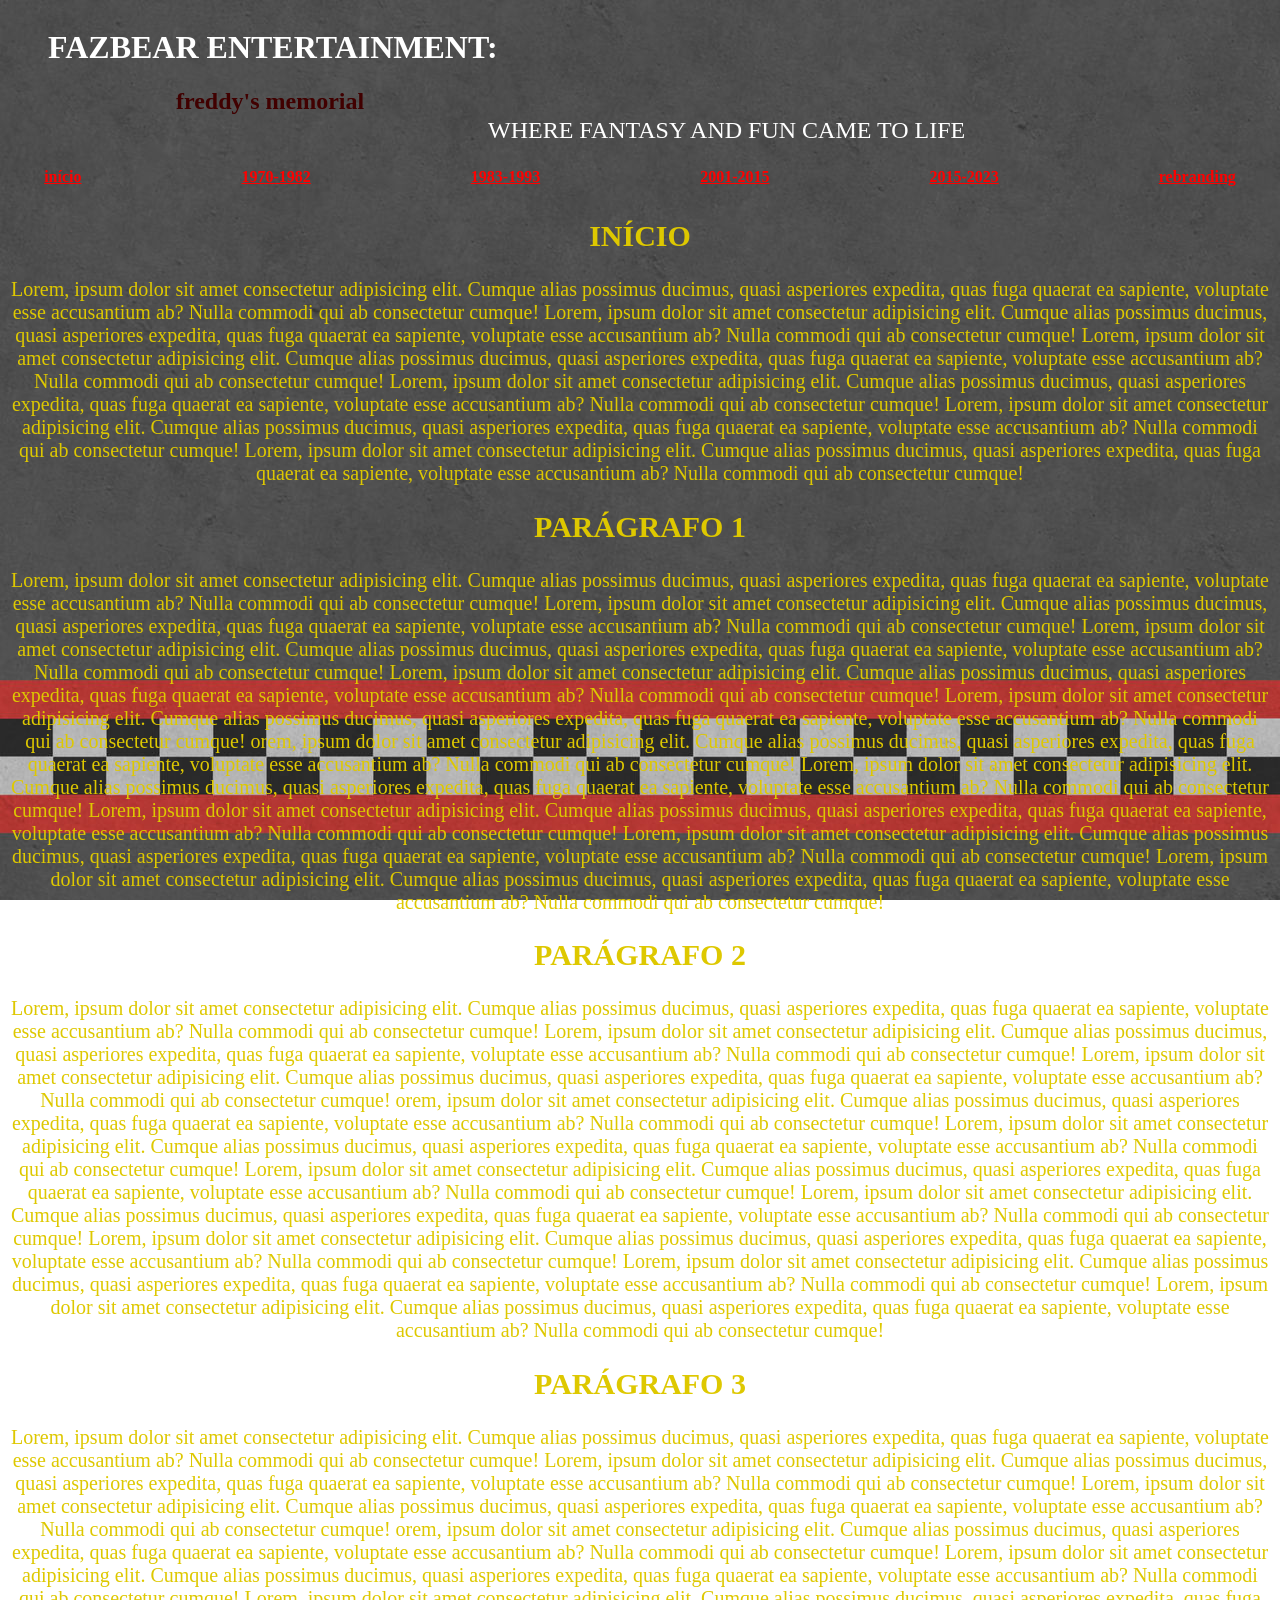
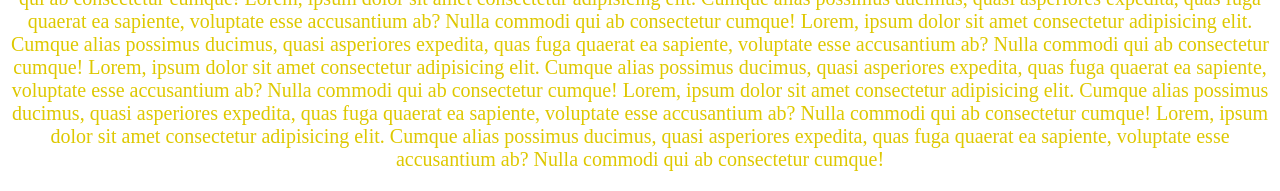
==== index.html @ 2adbbe24 "finalização do header" ====
<!DOCTYPE html>
<html lang="en">
<head>
    <link rel="stylesheet" href="./src/css/style.css">
    <meta charset="UTF-8">
    <meta name="viewport" content="width=device-width, initial-scale=1.0">
    <title>Document</title>
</head>
<body>
    <header>
        <div id="cabeça">
            <div class="texto-header">
                <div class="texto-inicial">
                    <h1 class="h1v1">FAZBEAR ENTERTAINMENT:</h1>
                    <h2 class="h1v1"> freddy's memorial</h2>
                </div>
                <div class="cabecalho">
                    <p class="prgf">WHERE FANTASY AND FUN CAME TO LIFE</p>
                </div>
            </div>
            <div id="logo">
                <img class="logo" src="./src/assets/logo.png"></img>
            </div>
            
        </div>
    <nav>
        <a class="start" href="./src/Pages/1970.html">início</a>
        <a class="um" href="./src/Pages/1970.html">1970-1982</a>
        <a class="dois" href="#parágrafo1">1983-1993</a>
        <a  class="tres" href="#parágrafo2">2001-2015</a>
        <a  class="quatro" href="#parágrafo3">2015-2023</a>
        <a  class="quatro" href="#parágrafo3">rebranding</a>
    </nav>
    </header>
    <main>
        <article id="inicio">  
         <h2>INÍCIO</h2>
            <p>Lorem, ipsum dolor sit amet consectetur adipisicing elit. Cumque alias possimus ducimus, quasi asperiores expedita, quas fuga quaerat ea sapiente, voluptate esse accusantium ab? Nulla commodi qui ab consectetur cumque!
            Lorem, ipsum dolor sit amet consectetur adipisicing elit. Cumque alias possimus ducimus, quasi asperiores expedita, quas fuga quaerat ea sapiente, voluptate esse accusantium ab? Nulla commodi qui ab consectetur cumque!
            Lorem, ipsum dolor sit amet consectetur adipisicing elit. Cumque alias possimus ducimus, quasi asperiores expedita, quas fuga quaerat ea sapiente, voluptate esse accusantium ab? Nulla commodi qui ab consectetur cumque!
            Lorem, ipsum dolor sit amet consectetur adipisicing elit. Cumque alias possimus ducimus, quasi asperiores expedita, quas fuga quaerat ea sapiente, voluptate esse accusantium ab? Nulla commodi qui ab consectetur cumque!
            Lorem, ipsum dolor sit amet consectetur adipisicing elit. Cumque alias possimus ducimus, quasi asperiores expedita, quas fuga quaerat ea sapiente, voluptate esse accusantium ab? Nulla commodi qui ab consectetur cumque!
            Lorem, ipsum dolor sit amet consectetur adipisicing elit. Cumque alias possimus ducimus, quasi asperiores expedita, quas fuga quaerat ea sapiente, voluptate esse accusantium ab? Nulla commodi qui ab consectetur cumque!</p>
        </article>
        <article id="parágrafo1">  
            <h2>PARÁGRAFO 1</h2>
            <p>Lorem, ipsum dolor sit amet consectetur adipisicing elit. Cumque alias possimus ducimus, quasi asperiores expedita, quas fuga quaerat ea sapiente, voluptate esse accusantium ab? Nulla commodi qui ab consectetur cumque!
            Lorem, ipsum dolor sit amet consectetur adipisicing elit. Cumque alias possimus ducimus, quasi asperiores expedita, quas fuga quaerat ea sapiente, voluptate esse accusantium ab? Nulla commodi qui ab consectetur cumque!
            Lorem, ipsum dolor sit amet consectetur adipisicing elit. Cumque alias possimus ducimus, quasi asperiores expedita, quas fuga quaerat ea sapiente, voluptate esse accusantium ab? Nulla commodi qui ab consectetur cumque!
            Lorem, ipsum dolor sit amet consectetur adipisicing elit. Cumque alias possimus ducimus, quasi asperiores expedita, quas fuga quaerat ea sapiente, voluptate esse accusantium ab? Nulla commodi qui ab consectetur cumque!
            Lorem, ipsum dolor sit amet consectetur adipisicing elit. Cumque alias possimus ducimus, quasi asperiores expedita, quas fuga quaerat ea sapiente, voluptate esse accusantium ab? Nulla commodi qui ab consectetur cumque!
            orem, ipsum dolor sit amet consectetur adipisicing elit. Cumque alias possimus ducimus, quasi asperiores expedita, quas fuga quaerat ea sapiente, voluptate esse accusantium ab? Nulla commodi qui ab consectetur cumque!
            Lorem, ipsum dolor sit amet consectetur adipisicing elit. Cumque alias possimus ducimus, quasi asperiores expedita, quas fuga quaerat ea sapiente, voluptate esse accusantium ab? Nulla commodi qui ab consectetur cumque!
            Lorem, ipsum dolor sit amet consectetur adipisicing elit. Cumque alias possimus ducimus, quasi asperiores expedita, quas fuga quaerat ea sapiente, voluptate esse accusantium ab? Nulla commodi qui ab consectetur cumque!
            Lorem, ipsum dolor sit amet consectetur adipisicing elit. Cumque alias possimus ducimus, quasi asperiores expedita, quas fuga quaerat ea sapiente, voluptate esse accusantium ab? Nulla commodi qui ab consectetur cumque!
            Lorem, ipsum dolor sit amet consectetur adipisicing elit. Cumque alias possimus ducimus, quasi asperiores expedita, quas fuga quaerat ea sapiente, voluptate esse accusantium ab? Nulla commodi qui ab consectetur cumque!</p>
         </article>
        <article id="parágrafo2">  
            <h2>PARÁGRAFO 2</h2>
            <p>Lorem, ipsum dolor sit amet consectetur adipisicing elit. Cumque alias possimus ducimus, quasi asperiores expedita, quas fuga quaerat ea sapiente, voluptate esse accusantium ab? Nulla commodi qui ab consectetur cumque!
            Lorem, ipsum dolor sit amet consectetur adipisicing elit. Cumque alias possimus ducimus, quasi asperiores expedita, quas fuga quaerat ea sapiente, voluptate esse accusantium ab? Nulla commodi qui ab consectetur cumque!
            Lorem, ipsum dolor sit amet consectetur adipisicing elit. Cumque alias possimus ducimus, quasi asperiores expedita, quas fuga quaerat ea sapiente, voluptate esse accusantium ab? Nulla commodi qui ab consectetur cumque!
            orem, ipsum dolor sit amet consectetur adipisicing elit. Cumque alias possimus ducimus, quasi asperiores expedita, quas fuga quaerat ea sapiente, voluptate esse accusantium ab? Nulla commodi qui ab consectetur cumque!
            Lorem, ipsum dolor sit amet consectetur adipisicing elit. Cumque alias possimus ducimus, quasi asperiores expedita, quas fuga quaerat ea sapiente, voluptate esse accusantium ab? Nulla commodi qui ab consectetur cumque!
            Lorem, ipsum dolor sit amet consectetur adipisicing elit. Cumque alias possimus ducimus, quasi asperiores expedita, quas fuga quaerat ea sapiente, voluptate esse accusantium ab? Nulla commodi qui ab consectetur cumque!
            Lorem, ipsum dolor sit amet consectetur adipisicing elit. Cumque alias possimus ducimus, quasi asperiores expedita, quas fuga quaerat ea sapiente, voluptate esse accusantium ab? Nulla commodi qui ab consectetur cumque!
            Lorem, ipsum dolor sit amet consectetur adipisicing elit. Cumque alias possimus ducimus, quasi asperiores expedita, quas fuga quaerat ea sapiente, voluptate esse accusantium ab? Nulla commodi qui ab consectetur cumque!
            Lorem, ipsum dolor sit amet consectetur adipisicing elit. Cumque alias possimus ducimus, quasi asperiores expedita, quas fuga quaerat ea sapiente, voluptate esse accusantium ab? Nulla commodi qui ab consectetur cumque!
            Lorem, ipsum dolor sit amet consectetur adipisicing elit. Cumque alias possimus ducimus, quasi asperiores expedita, quas fuga quaerat ea sapiente, voluptate esse accusantium ab? Nulla commodi qui ab consectetur cumque!</p>
        </article>
        <article id="parágrafo3">  
            <h2>PARÁGRAFO 3</h2>
            <p>Lorem, ipsum dolor sit amet consectetur adipisicing elit. Cumque alias possimus ducimus, quasi asperiores expedita, quas fuga quaerat ea sapiente, voluptate esse accusantium ab? Nulla commodi qui ab consectetur cumque!
            Lorem, ipsum dolor sit amet consectetur adipisicing elit. Cumque alias possimus ducimus, quasi asperiores expedita, quas fuga quaerat ea sapiente, voluptate esse accusantium ab? Nulla commodi qui ab consectetur cumque!
            Lorem, ipsum dolor sit amet consectetur adipisicing elit. Cumque alias possimus ducimus, quasi asperiores expedita, quas fuga quaerat ea sapiente, voluptate esse accusantium ab? Nulla commodi qui ab consectetur cumque!
            orem, ipsum dolor sit amet consectetur adipisicing elit. Cumque alias possimus ducimus, quasi asperiores expedita, quas fuga quaerat ea sapiente, voluptate esse accusantium ab? Nulla commodi qui ab consectetur cumque!
            Lorem, ipsum dolor sit amet consectetur adipisicing elit. Cumque alias possimus ducimus, quasi asperiores expedita, quas fuga quaerat ea sapiente, voluptate esse accusantium ab? Nulla commodi qui ab consectetur cumque!
            Lorem, ipsum dolor sit amet consectetur adipisicing elit. Cumque alias possimus ducimus, quasi asperiores expedita, quas fuga quaerat ea sapiente, voluptate esse accusantium ab? Nulla commodi qui ab consectetur cumque!
            Lorem, ipsum dolor sit amet consectetur adipisicing elit. Cumque alias possimus ducimus, quasi asperiores expedita, quas fuga quaerat ea sapiente, voluptate esse accusantium ab? Nulla commodi qui ab consectetur cumque!
            Lorem, ipsum dolor sit amet consectetur adipisicing elit. Cumque alias possimus ducimus, quasi asperiores expedita, quas fuga quaerat ea sapiente, voluptate esse accusantium ab? Nulla commodi qui ab consectetur cumque!
            Lorem, ipsum dolor sit amet consectetur adipisicing elit. Cumque alias possimus ducimus, quasi asperiores expedita, quas fuga quaerat ea sapiente, voluptate esse accusantium ab? Nulla commodi qui ab consectetur cumque!
            Lorem, ipsum dolor sit amet consectetur adipisicing elit. Cumque alias possimus ducimus, quasi asperiores expedita, quas fuga quaerat ea sapiente, voluptate esse accusantium ab? Nulla commodi qui ab consectetur cumque!</p>
        </article>
    </main>
</body>
</html>
---- src/css/style.css ----
.prgf{
    color: white;
    font-size: 1.5em;
}
.cabecalho{
    margin-left: 30em;
    min-width: max-content;
}
header{
    background-image: url(../assets/walltexture.png);
    background-size: cover;
    border-radius: 15px;
    position: sticky;
    top: 0;
    padding-bottom: 10px;
    max-block-size: 11em;

}
h1.h1v1{
    color: white;
    display: flex;
    flex-direction: row;
    margin-left: 1.25em;
}
h2.h1v1{
    color: rgb(65, 0, 0);
    margin-left: 7em;
    
    font-size: 1.5em;
}
.texto-inicial{
    max-height: 4em;
}
nav{
    gap: 10em;
    align-items: center;
    display: flex;
    justify-content: center;
    border-radius: 15px;

}
main{
    text-align: center;
    font-size: 1.25em;
    color: rgb(222, 200, 0);

}
a{
    color: red;
   transition: 1s;
   font-weight: bold;
}
a:hover{
    transform: scale(1.5);
    color: rgb(68, 68, 0);
    font-weight: bold;
}
body{
background-image: url("../assets/partytexture.jpg");
 background-attachment: fixed;
}
head{
    font-family: Arial;
}
#cabeça{
    display: flex;
    flex-direction: row;
    gap: 22em;
}
#logo{
    max-block-size: 10em;
}
.logo{
    max-block-size: 12em;
}
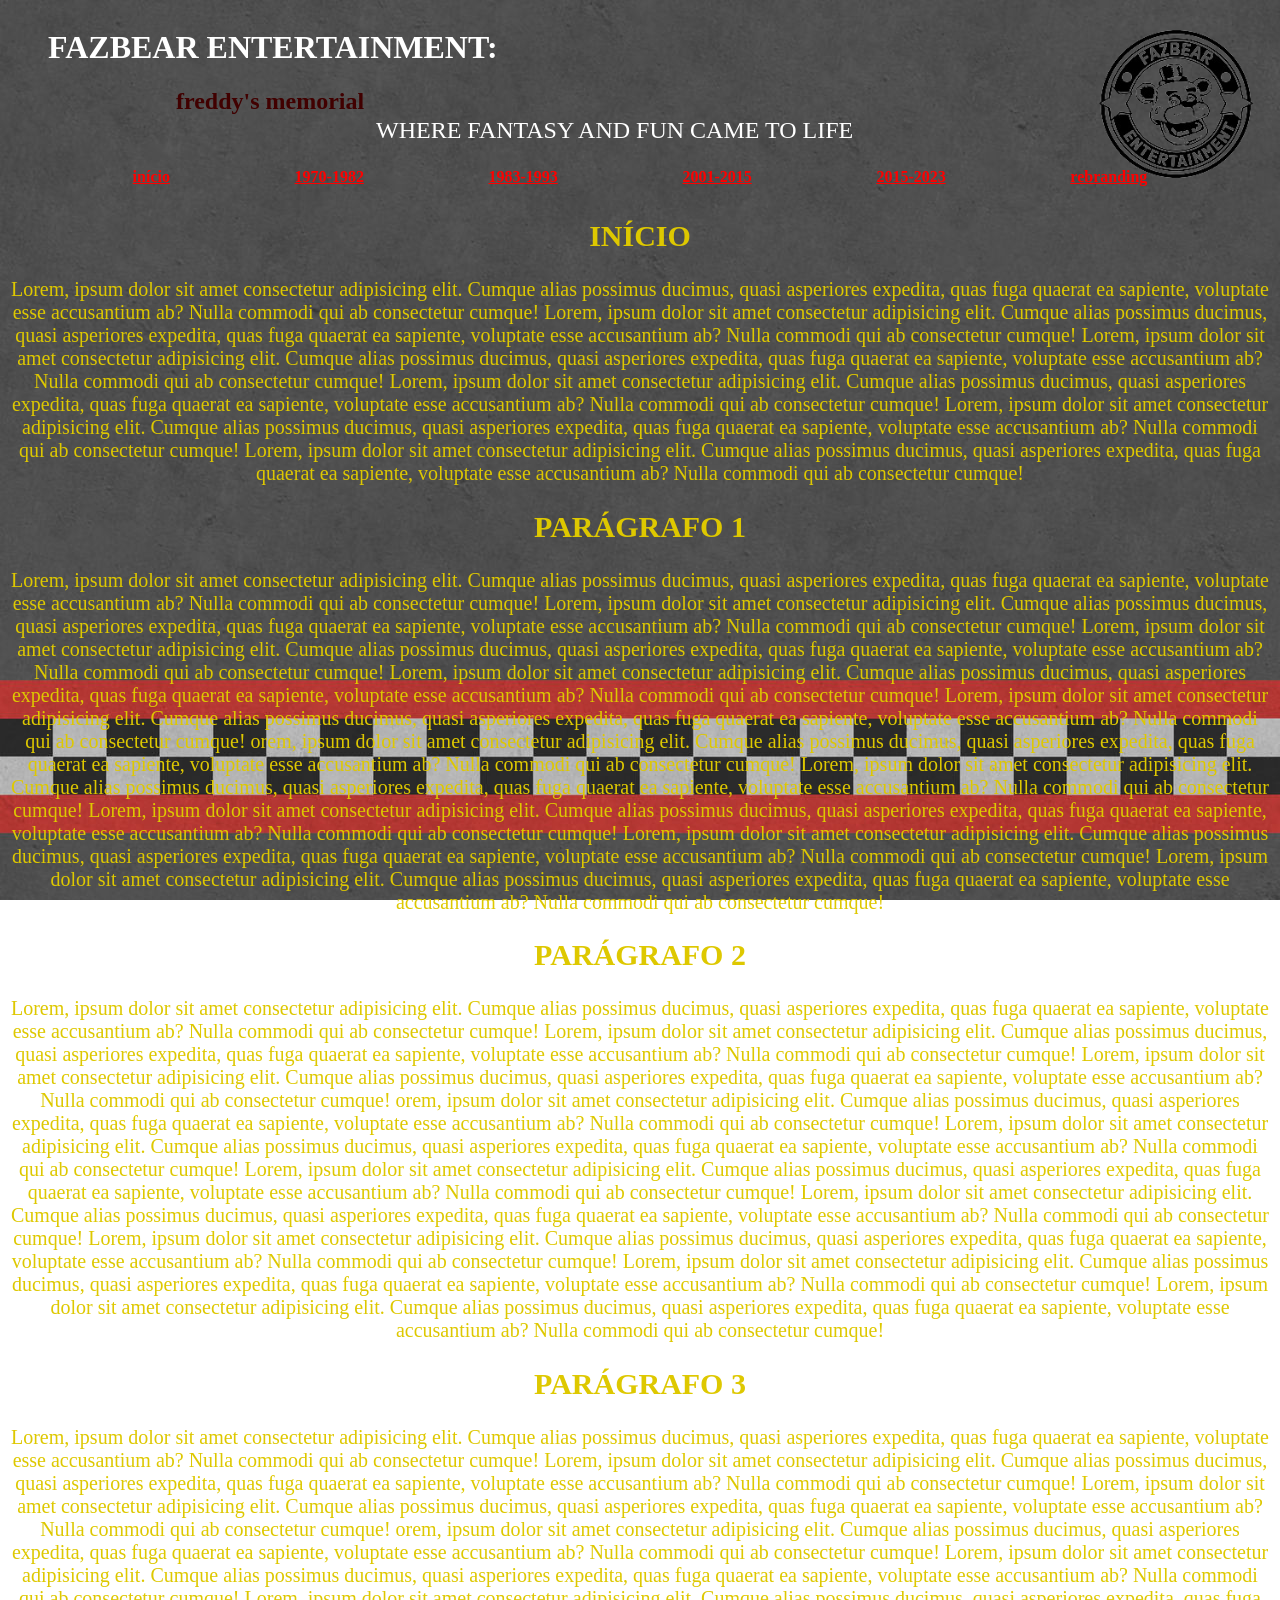
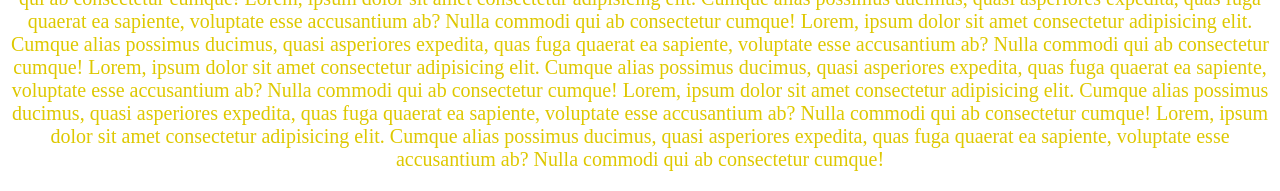
==== commit 44e90e8a: "correção de problemas com tamanho" ====
--- a/index.html
+++ b/index.html
@@ -21,17 +21,17 @@
             <div id="logo">
                 <img class="logo" src="./src/assets/logo.png"></img>
             </div>
-            
         </div>
-    <nav>
-        <a class="start" href="./src/Pages/1970.html">início</a>
-        <a class="um" href="./src/Pages/1970.html">1970-1982</a>
-        <a class="dois" href="#parágrafo1">1983-1993</a>
-        <a  class="tres" href="#parágrafo2">2001-2015</a>
-        <a  class="quatro" href="#parágrafo3">2015-2023</a>
-        <a  class="quatro" href="#parágrafo3">rebranding</a>
-    </nav>
+            <nav>
+            <a class="start" href="./src/Pages/1970.html">início</a>
+            <a class="um" href="./src/Pages/1970.html">1970-1982</a>
+            <a class="dois" href="#parágrafo1">1983-1993</a>
+            <a  class="tres" href="#parágrafo2">2001-2015</a>
+            <a  class="quatro" href="#parágrafo3">2015-2023</a>
+            <a  class="quatro" href="#parágrafo3">rebranding</a>
+        </nav>
     </header>
+
     <main>
         <article id="inicio">  
          <h2>INÍCIO</h2>
@@ -81,6 +81,9 @@
             Lorem, ipsum dolor sit amet consectetur adipisicing elit. Cumque alias possimus ducimus, quasi asperiores expedita, quas fuga quaerat ea sapiente, voluptate esse accusantium ab? Nulla commodi qui ab consectetur cumque!
             Lorem, ipsum dolor sit amet consectetur adipisicing elit. Cumque alias possimus ducimus, quasi asperiores expedita, quas fuga quaerat ea sapiente, voluptate esse accusantium ab? Nulla commodi qui ab consectetur cumque!</p>
         </article>
+        <footer>
+
+        </footer>
     </main>
 </body>
 </html>
--- a/src/css/style.css
+++ b/src/css/style.css
@@ -4,7 +4,7 @@
     font-size: 1.5em;
 }
 .cabecalho{
-    margin-left: 30em;
+    margin-left: 23em;
     min-width: max-content;
 }
 header{
@@ -15,30 +15,28 @@
     top: 0;
     padding-bottom: 10px;
     max-block-size: 11em;
-
+    display: flex;
+    flex-direction: column;
 }
 h1.h1v1{
     color: white;
     display: flex;
-    flex-direction: row;
     margin-left: 1.25em;
 }
 h2.h1v1{
     color: rgb(65, 0, 0);
     margin-left: 7em;
-    
     font-size: 1.5em;
 }
 .texto-inicial{
     max-height: 4em;
 }
 nav{
-    gap: 10em;
+
     align-items: center;
+    justify-content: space-evenly;
+    border-radius: 15px;
     display: flex;
-    justify-content: center;
-    border-radius: 15px;
-
 }
 main{
     text-align: center;
@@ -57,16 +55,13 @@
     font-weight: bold;
 }
 body{
-background-image: url("../assets/partytexture.jpg");
- background-attachment: fixed;
-}
-head{
-    font-family: Arial;
+    background-image: url("../assets/partytexture.jpg");
+    background-attachment: fixed;
 }
 #cabeça{
     display: flex;
     flex-direction: row;
-    gap: 22em;
+    justify-content: space-between;
 }
 #logo{
     max-block-size: 10em;
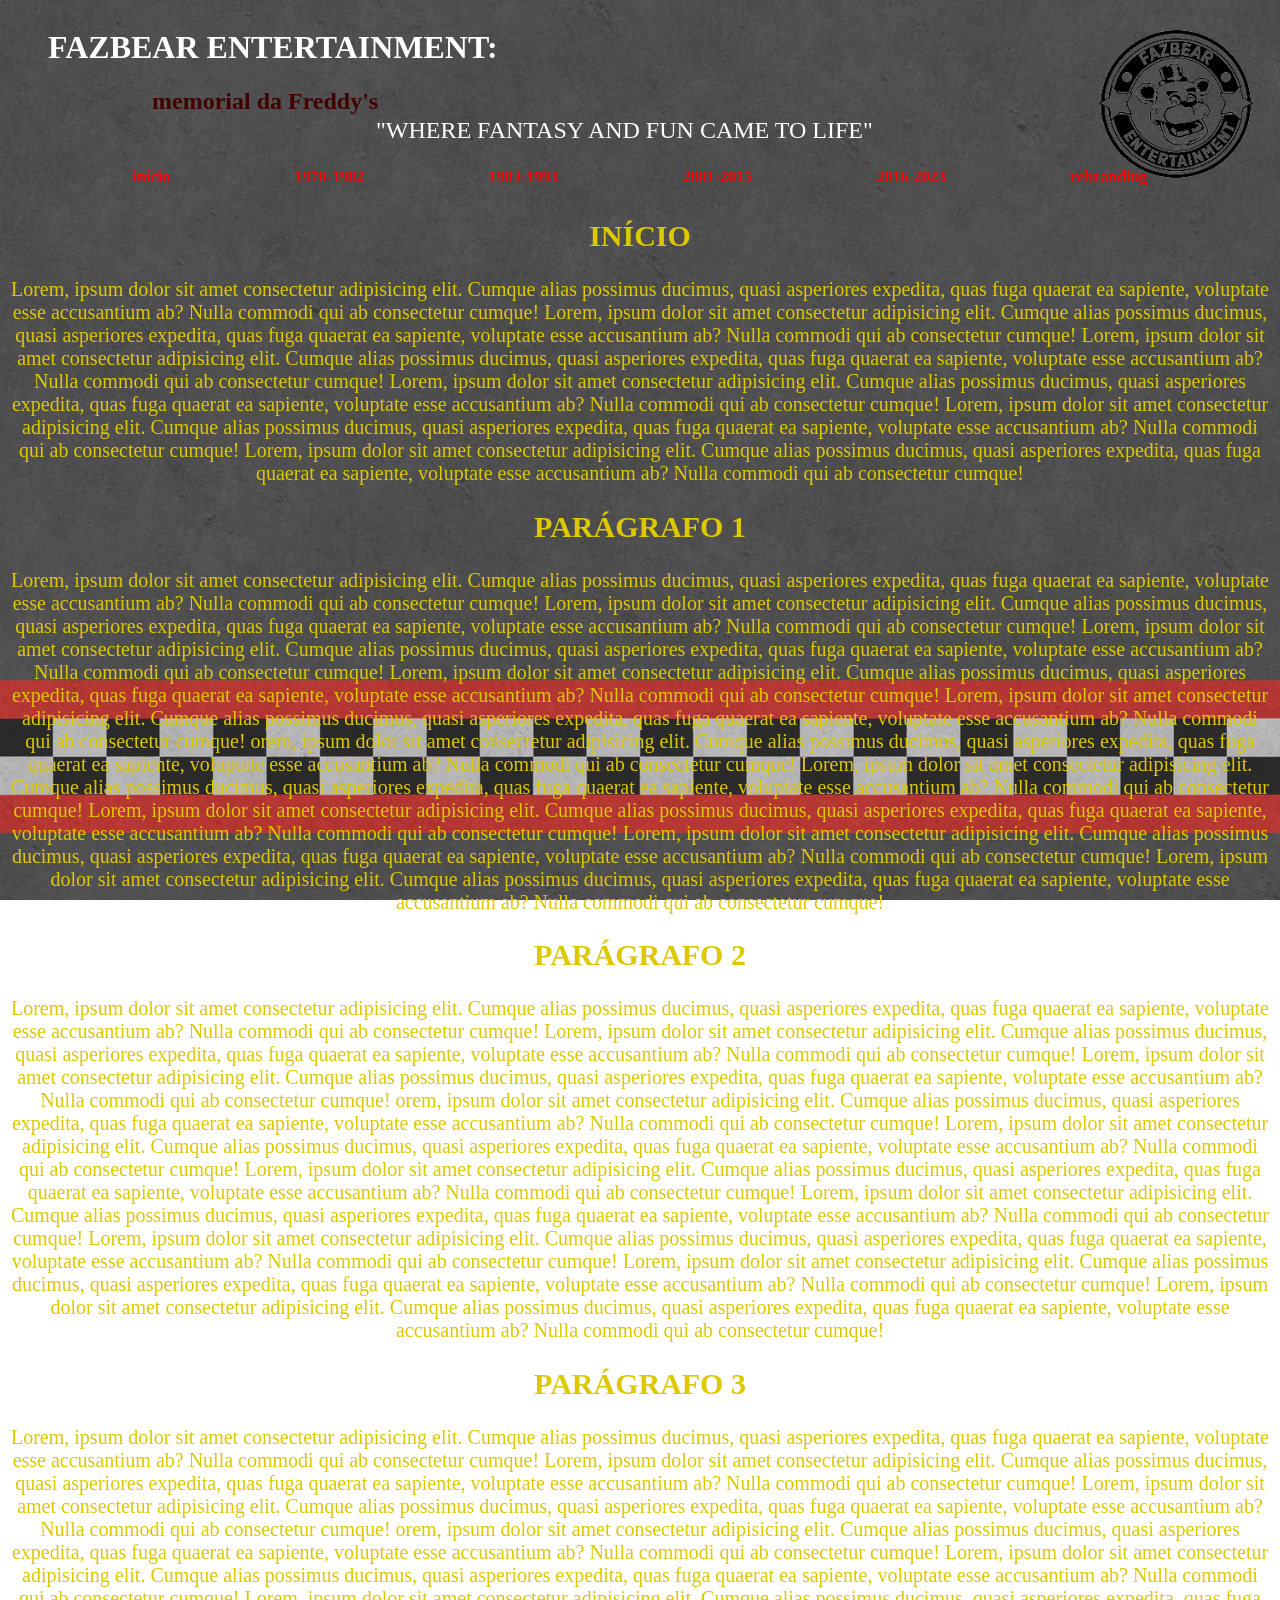
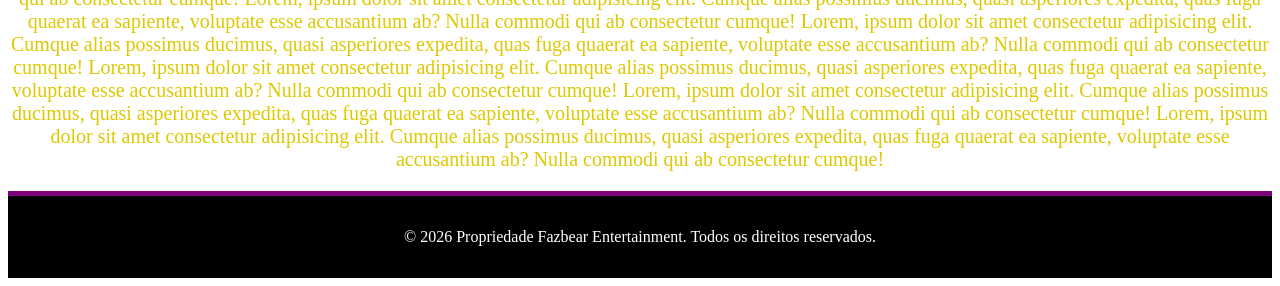
==== commit f3f8ce3d: "css" ====
--- a/index.html
+++ b/index.html
@@ -4,7 +4,7 @@
     <link rel="stylesheet" href="./src/css/style.css">
     <meta charset="UTF-8">
     <meta name="viewport" content="width=device-width, initial-scale=1.0">
-    <title>Document</title>
+    <title>Memorial Fazbear</title>
 </head>
 <body>
     <header>
@@ -12,10 +12,10 @@
             <div class="texto-header">
                 <div class="texto-inicial">
                     <h1 class="h1v1">FAZBEAR ENTERTAINMENT:</h1>
-                    <h2 class="h1v1"> freddy's memorial</h2>
+                    <h2 class="h1v1"> memorial da Freddy's</h2>
                 </div>
                 <div class="cabecalho">
-                    <p class="prgf">WHERE FANTASY AND FUN CAME TO LIFE</p>
+                    <p class="prgf">"WHERE FANTASY AND FUN CAME TO LIFE"</p>
                 </div>
             </div>
             <div id="logo">
@@ -27,7 +27,7 @@
             <a class="um" href="./src/Pages/1970.html">1970-1982</a>
             <a class="dois" href="#parágrafo1">1983-1993</a>
             <a  class="tres" href="#parágrafo2">2001-2015</a>
-            <a  class="quatro" href="#parágrafo3">2015-2023</a>
+            <a  class="quatro" href="#parágrafo3">2016-2023</a>
             <a  class="quatro" href="#parágrafo3">rebranding</a>
         </nav>
     </header>
@@ -81,9 +81,9 @@
             Lorem, ipsum dolor sit amet consectetur adipisicing elit. Cumque alias possimus ducimus, quasi asperiores expedita, quas fuga quaerat ea sapiente, voluptate esse accusantium ab? Nulla commodi qui ab consectetur cumque!
             Lorem, ipsum dolor sit amet consectetur adipisicing elit. Cumque alias possimus ducimus, quasi asperiores expedita, quas fuga quaerat ea sapiente, voluptate esse accusantium ab? Nulla commodi qui ab consectetur cumque!</p>
         </article>
-        <footer>
-
-        </footer>
     </main>
+    <footer>
+        <p> &copy; 2026 Propriedade Fazbear Entertainment. Todos os direitos reservados.</p>
+    </footer>
 </body>
 </html>
--- a/src/css/style.css
+++ b/src/css/style.css
@@ -25,8 +25,9 @@
 }
 h2.h1v1{
     color: rgb(65, 0, 0);
-    margin-left: 7em;
+    margin-left: 6em;
     font-size: 1.5em;
+
 }
 .texto-inicial{
     max-height: 4em;
@@ -69,6 +70,18 @@
 .logo{
     max-block-size: 12em;
 }
+footer{
+    text-align: center;
+    padding-bottom: 1em;
+    padding-top: 1em;
+    color: white;
+    background-color: black;
+    border-top: 5px;
+    border-style: solid;
+    border-color: purple;
+    border-bottom: 0px;
+    border-right: 0px;
+    border-left: 0px;
+}
 
 
-
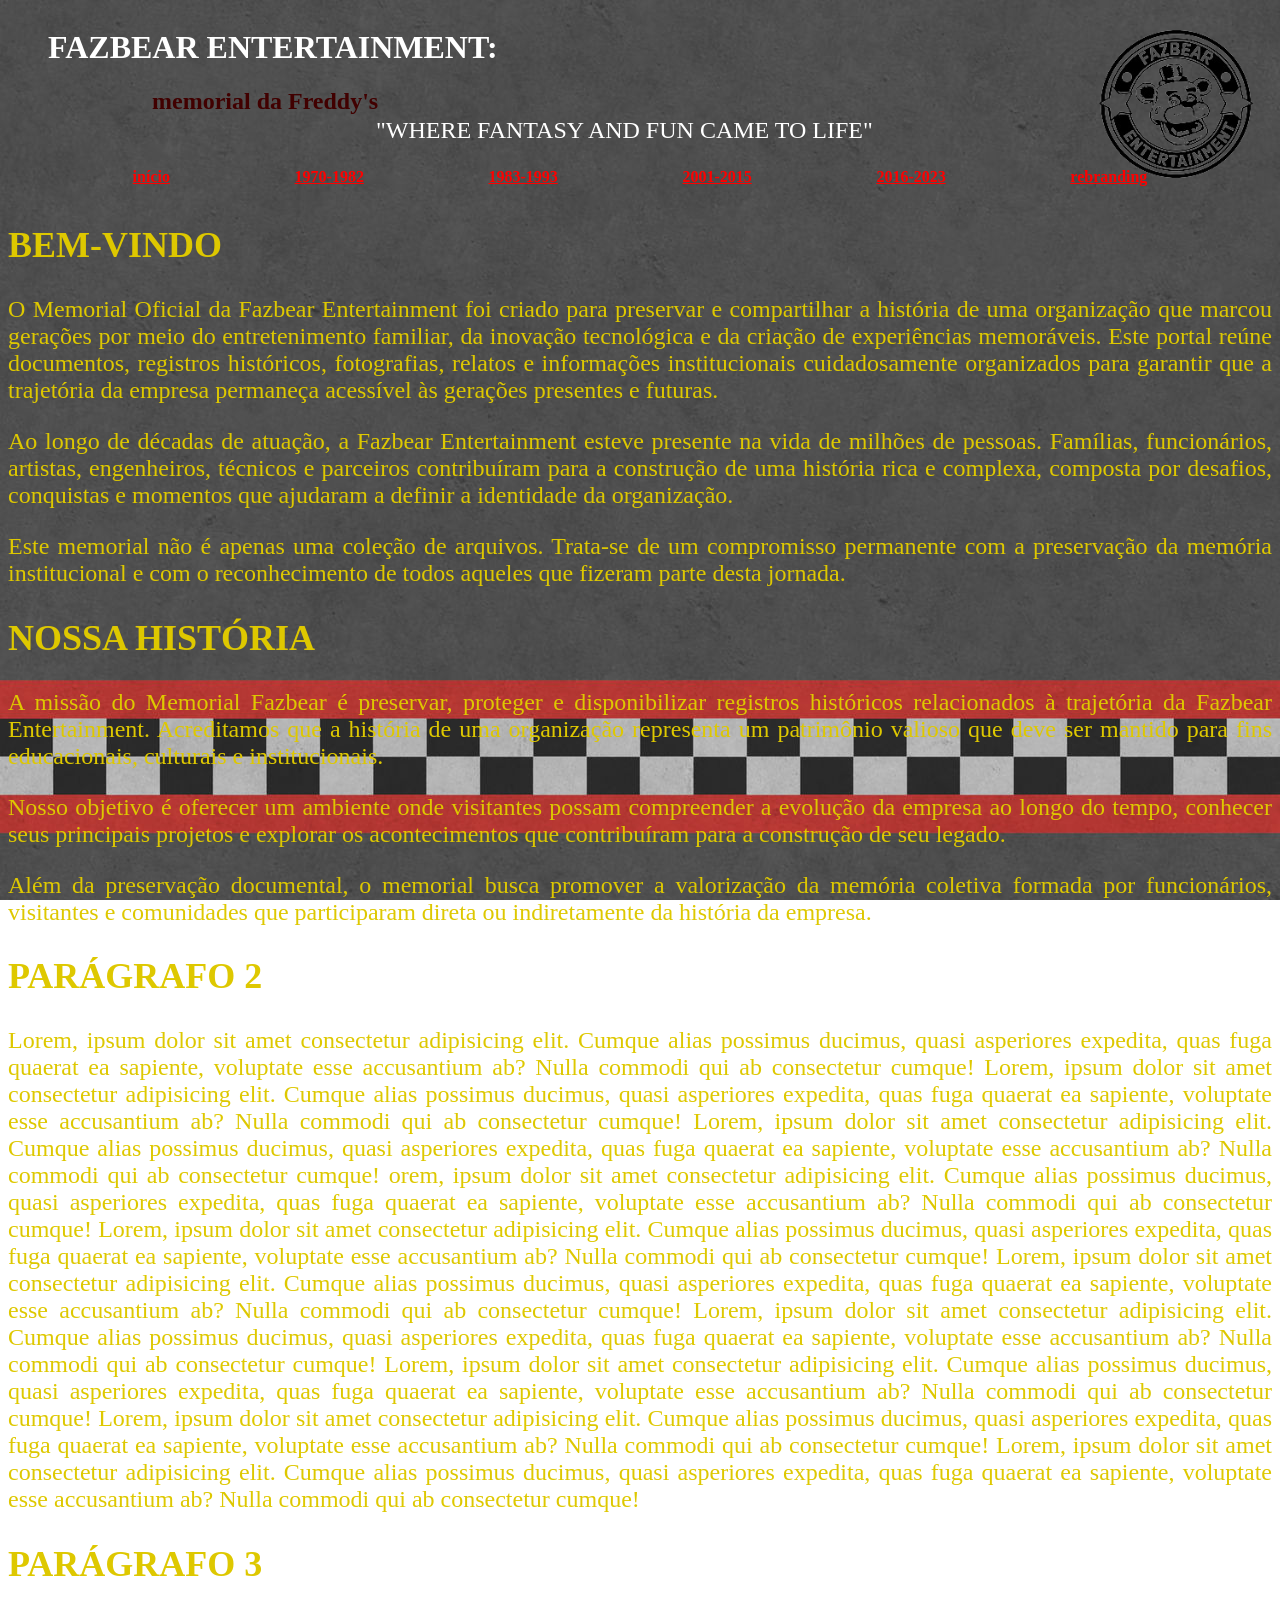
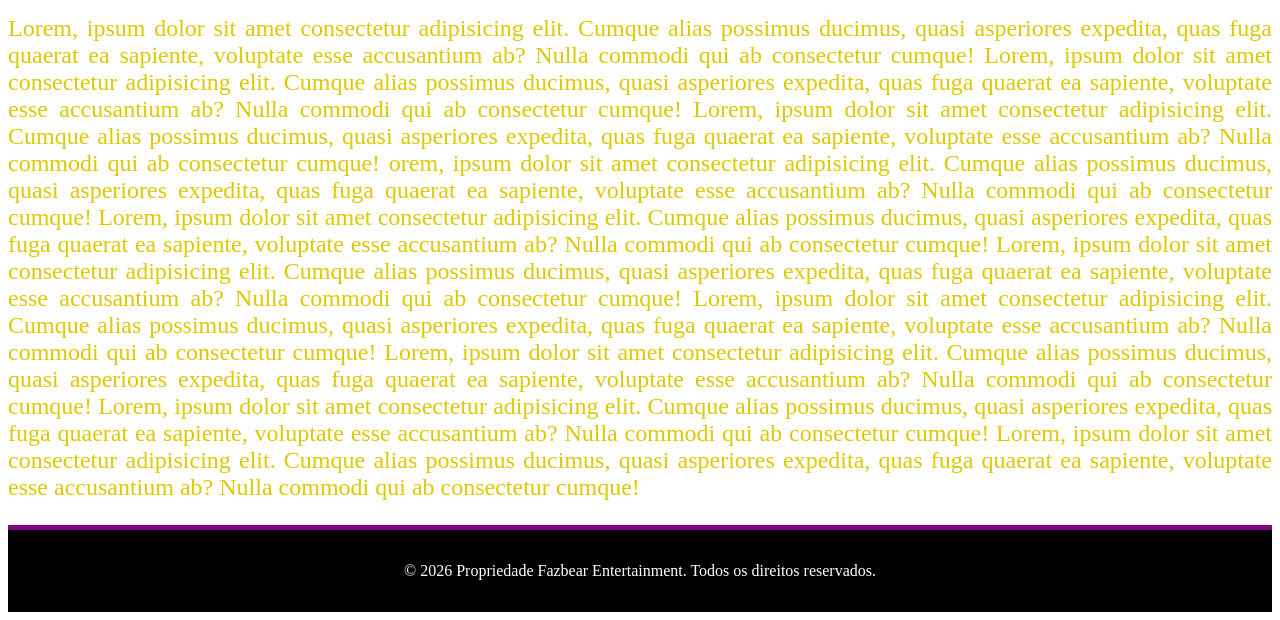
==== commit 8a298bf9: "começo das novas paginas" ====
--- a/index.html
+++ b/index.html
@@ -4,6 +4,7 @@
     <link rel="stylesheet" href="./src/css/style.css">
     <meta charset="UTF-8">
     <meta name="viewport" content="width=device-width, initial-scale=1.0">
+    <link rel="icon" href="./src/assets/logo.png">
     <title>Memorial Fazbear</title>
 </head>
 <body>
@@ -23,7 +24,7 @@
             </div>
         </div>
             <nav>
-            <a class="start" href="./src/Pages/1970.html">início</a>
+            <a class="start" href="./index.html">início</a>
             <a class="um" href="./src/Pages/1970.html">1970-1982</a>
             <a class="dois" href="#parágrafo1">1983-1993</a>
             <a  class="tres" href="#parágrafo2">2001-2015</a>
@@ -34,26 +35,18 @@
 
     <main>
         <article id="inicio">  
-         <h2>INÍCIO</h2>
-            <p>Lorem, ipsum dolor sit amet consectetur adipisicing elit. Cumque alias possimus ducimus, quasi asperiores expedita, quas fuga quaerat ea sapiente, voluptate esse accusantium ab? Nulla commodi qui ab consectetur cumque!
-            Lorem, ipsum dolor sit amet consectetur adipisicing elit. Cumque alias possimus ducimus, quasi asperiores expedita, quas fuga quaerat ea sapiente, voluptate esse accusantium ab? Nulla commodi qui ab consectetur cumque!
-            Lorem, ipsum dolor sit amet consectetur adipisicing elit. Cumque alias possimus ducimus, quasi asperiores expedita, quas fuga quaerat ea sapiente, voluptate esse accusantium ab? Nulla commodi qui ab consectetur cumque!
-            Lorem, ipsum dolor sit amet consectetur adipisicing elit. Cumque alias possimus ducimus, quasi asperiores expedita, quas fuga quaerat ea sapiente, voluptate esse accusantium ab? Nulla commodi qui ab consectetur cumque!
-            Lorem, ipsum dolor sit amet consectetur adipisicing elit. Cumque alias possimus ducimus, quasi asperiores expedita, quas fuga quaerat ea sapiente, voluptate esse accusantium ab? Nulla commodi qui ab consectetur cumque!
-            Lorem, ipsum dolor sit amet consectetur adipisicing elit. Cumque alias possimus ducimus, quasi asperiores expedita, quas fuga quaerat ea sapiente, voluptate esse accusantium ab? Nulla commodi qui ab consectetur cumque!</p>
+         <h2>BEM-VINDO</h2>
+            <p>O Memorial Oficial da Fazbear Entertainment foi criado para preservar e compartilhar a história de uma organização que marcou gerações por meio do entretenimento familiar, da inovação tecnológica e da criação de experiências memoráveis. Este portal reúne documentos, registros históricos, fotografias, relatos e informações institucionais cuidadosamente organizados para garantir que a trajetória da empresa permaneça acessível às gerações presentes e futuras.</p>
+
+            <p>Ao longo de décadas de atuação, a Fazbear Entertainment esteve presente na vida de milhões de pessoas. Famílias, funcionários, artistas, engenheiros, técnicos e parceiros contribuíram para a construção de uma história rica e complexa, composta por desafios, conquistas e momentos que ajudaram a definir a identidade da organização.</p>
+
+            <p>Este memorial não é apenas uma coleção de arquivos. Trata-se de um compromisso permanente com a preservação da memória institucional e com o reconhecimento de todos aqueles que fizeram parte desta jornada.</p>
         </article>
-        <article id="parágrafo1">  
-            <h2>PARÁGRAFO 1</h2>
-            <p>Lorem, ipsum dolor sit amet consectetur adipisicing elit. Cumque alias possimus ducimus, quasi asperiores expedita, quas fuga quaerat ea sapiente, voluptate esse accusantium ab? Nulla commodi qui ab consectetur cumque!
-            Lorem, ipsum dolor sit amet consectetur adipisicing elit. Cumque alias possimus ducimus, quasi asperiores expedita, quas fuga quaerat ea sapiente, voluptate esse accusantium ab? Nulla commodi qui ab consectetur cumque!
-            Lorem, ipsum dolor sit amet consectetur adipisicing elit. Cumque alias possimus ducimus, quasi asperiores expedita, quas fuga quaerat ea sapiente, voluptate esse accusantium ab? Nulla commodi qui ab consectetur cumque!
-            Lorem, ipsum dolor sit amet consectetur adipisicing elit. Cumque alias possimus ducimus, quasi asperiores expedita, quas fuga quaerat ea sapiente, voluptate esse accusantium ab? Nulla commodi qui ab consectetur cumque!
-            Lorem, ipsum dolor sit amet consectetur adipisicing elit. Cumque alias possimus ducimus, quasi asperiores expedita, quas fuga quaerat ea sapiente, voluptate esse accusantium ab? Nulla commodi qui ab consectetur cumque!
-            orem, ipsum dolor sit amet consectetur adipisicing elit. Cumque alias possimus ducimus, quasi asperiores expedita, quas fuga quaerat ea sapiente, voluptate esse accusantium ab? Nulla commodi qui ab consectetur cumque!
-            Lorem, ipsum dolor sit amet consectetur adipisicing elit. Cumque alias possimus ducimus, quasi asperiores expedita, quas fuga quaerat ea sapiente, voluptate esse accusantium ab? Nulla commodi qui ab consectetur cumque!
-            Lorem, ipsum dolor sit amet consectetur adipisicing elit. Cumque alias possimus ducimus, quasi asperiores expedita, quas fuga quaerat ea sapiente, voluptate esse accusantium ab? Nulla commodi qui ab consectetur cumque!
-            Lorem, ipsum dolor sit amet consectetur adipisicing elit. Cumque alias possimus ducimus, quasi asperiores expedita, quas fuga quaerat ea sapiente, voluptate esse accusantium ab? Nulla commodi qui ab consectetur cumque!
-            Lorem, ipsum dolor sit amet consectetur adipisicing elit. Cumque alias possimus ducimus, quasi asperiores expedita, quas fuga quaerat ea sapiente, voluptate esse accusantium ab? Nulla commodi qui ab consectetur cumque!</p>
+        <article id="paragrafo1">
+            <h2>NOSSA HISTÓRIA</h2>
+            <p>A missão do Memorial Fazbear é preservar, proteger e disponibilizar registros históricos relacionados à trajetória da Fazbear Entertainment. Acreditamos que a história de uma organização representa um patrimônio valioso que deve ser mantido para fins educacionais, culturais e institucionais.</p>
+            <p>Nosso objetivo é oferecer um ambiente onde visitantes possam compreender a evolução da empresa ao longo do tempo, conhecer seus principais projetos e explorar os acontecimentos que contribuíram para a construção de seu legado.</p>
+            <p>Além da preservação documental, o memorial busca promover a valorização da memória coletiva formada por funcionários, visitantes e comunidades que participaram direta ou indiretamente da história da empresa.</p>
          </article>
         <article id="parágrafo2">  
             <h2>PARÁGRAFO 2</h2>
--- a/src/css/style.css
+++ b/src/css/style.css
@@ -40,10 +40,9 @@
     display: flex;
 }
 main{
-    text-align: center;
-    font-size: 1.25em;
+    text-align: justify;
+    font-size: 1.50em;
     color: rgb(222, 200, 0);
-
 }
 a{
     color: red;
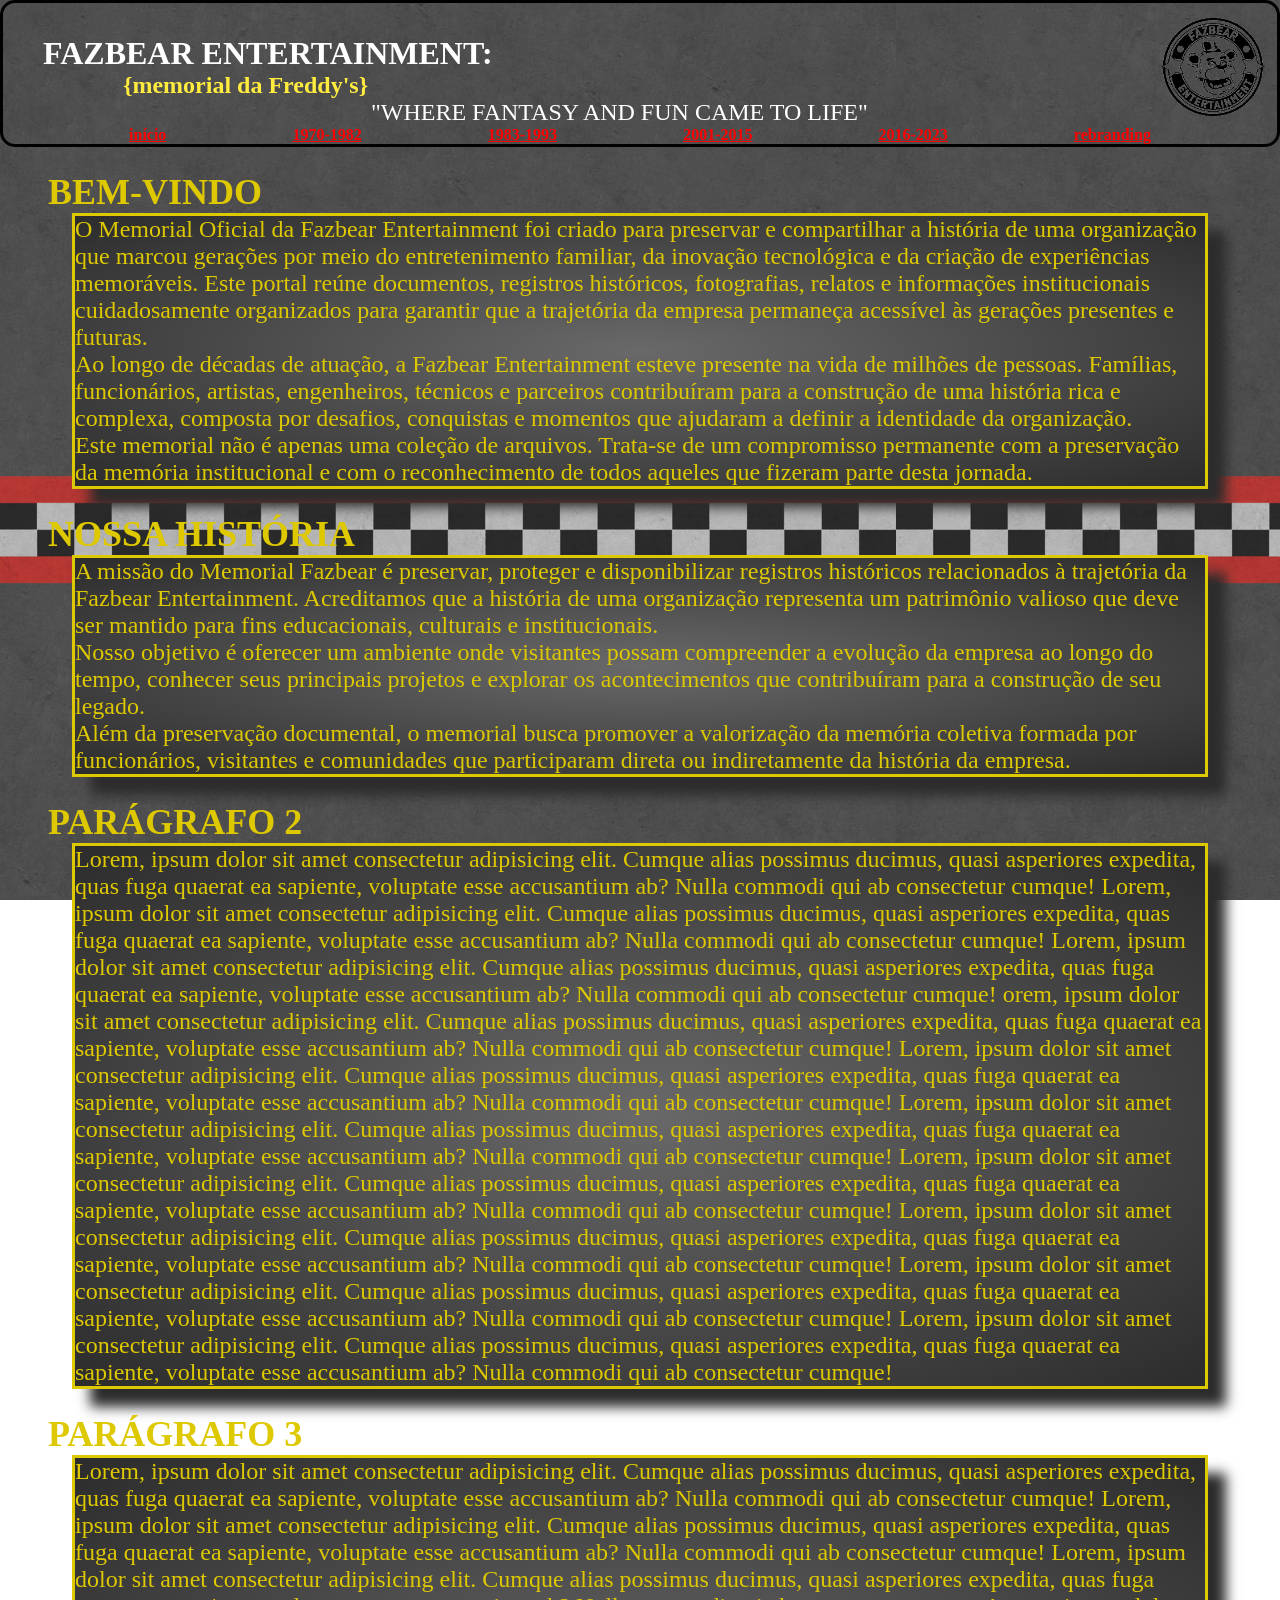
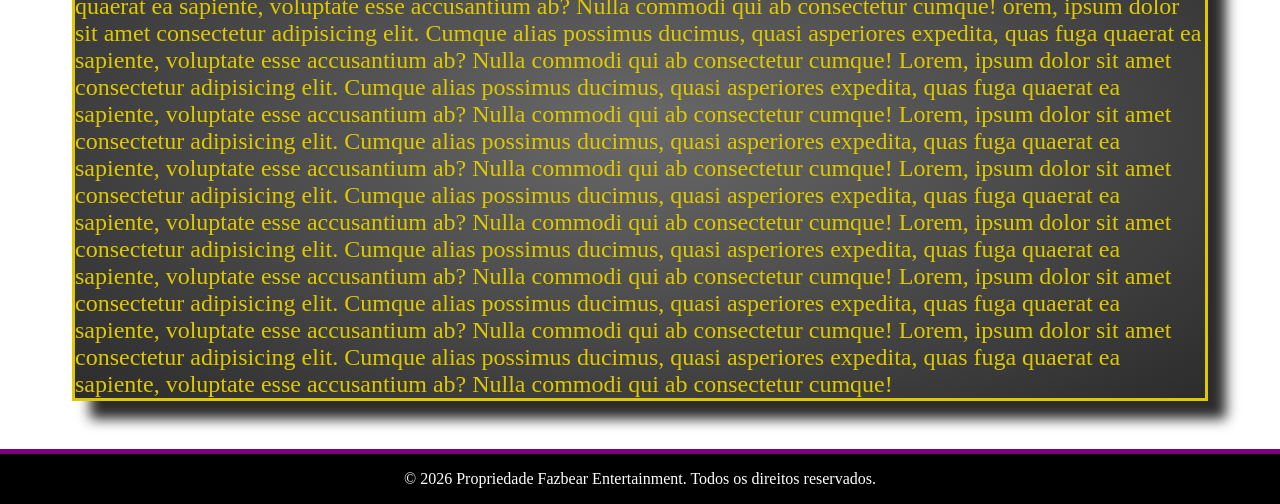
==== commit 08618f88: "css quase pronto" ====
--- a/index.html
+++ b/index.html
@@ -13,7 +13,7 @@
             <div class="texto-header">
                 <div class="texto-inicial">
                     <h1 class="h1v1">FAZBEAR ENTERTAINMENT:</h1>
-                    <h2 class="h1v1"> memorial da Freddy's</h2>
+                    <h2 class="h1v1">{memorial da Freddy's}</h2>
                 </div>
                 <div class="cabecalho">
                     <p class="prgf">"WHERE FANTASY AND FUN CAME TO LIFE"</p>
@@ -23,7 +23,7 @@
                 <img class="logo" src="./src/assets/logo.png"></img>
             </div>
         </div>
-            <nav>
+        <nav>
             <a class="start" href="./index.html">início</a>
             <a class="um" href="./src/Pages/1970.html">1970-1982</a>
             <a class="dois" href="#parágrafo1">1983-1993</a>
@@ -34,46 +34,54 @@
     </header>
 
     <main>
-        <article id="inicio">  
-         <h2>BEM-VINDO</h2>
-            <p>O Memorial Oficial da Fazbear Entertainment foi criado para preservar e compartilhar a história de uma organização que marcou gerações por meio do entretenimento familiar, da inovação tecnológica e da criação de experiências memoráveis. Este portal reúne documentos, registros históricos, fotografias, relatos e informações institucionais cuidadosamente organizados para garantir que a trajetória da empresa permaneça acessível às gerações presentes e futuras.</p>
+        <div id="espaco">
+            <h2>BEM-VINDO</h2>
+            <article id="paragrafo1">  
+                <p>O Memorial Oficial da Fazbear Entertainment foi criado para preservar e compartilhar a história de uma organização que marcou gerações por meio do entretenimento familiar, da inovação tecnológica e da criação de experiências memoráveis. Este portal reúne documentos, registros históricos, fotografias, relatos e informações institucionais cuidadosamente organizados para garantir que a trajetória da empresa permaneça acessível às gerações presentes e futuras.</p>
 
-            <p>Ao longo de décadas de atuação, a Fazbear Entertainment esteve presente na vida de milhões de pessoas. Famílias, funcionários, artistas, engenheiros, técnicos e parceiros contribuíram para a construção de uma história rica e complexa, composta por desafios, conquistas e momentos que ajudaram a definir a identidade da organização.</p>
+                <p>Ao longo de décadas de atuação, a Fazbear Entertainment esteve presente na vida de milhões de pessoas. Famílias, funcionários, artistas, engenheiros, técnicos e parceiros contribuíram para a construção de uma história rica e complexa, composta por desafios, conquistas e momentos que ajudaram a definir a identidade da organização.</p>
 
-            <p>Este memorial não é apenas uma coleção de arquivos. Trata-se de um compromisso permanente com a preservação da memória institucional e com o reconhecimento de todos aqueles que fizeram parte desta jornada.</p>
-        </article>
-        <article id="paragrafo1">
+                <p>Este memorial não é apenas uma coleção de arquivos. Trata-se de um compromisso permanente com a preservação da memória institucional e com o reconhecimento de todos aqueles que fizeram parte desta jornada.</p>
+            </article>
+        </div>
+        <div id="espaco">
             <h2>NOSSA HISTÓRIA</h2>
-            <p>A missão do Memorial Fazbear é preservar, proteger e disponibilizar registros históricos relacionados à trajetória da Fazbear Entertainment. Acreditamos que a história de uma organização representa um patrimônio valioso que deve ser mantido para fins educacionais, culturais e institucionais.</p>
-            <p>Nosso objetivo é oferecer um ambiente onde visitantes possam compreender a evolução da empresa ao longo do tempo, conhecer seus principais projetos e explorar os acontecimentos que contribuíram para a construção de seu legado.</p>
-            <p>Além da preservação documental, o memorial busca promover a valorização da memória coletiva formada por funcionários, visitantes e comunidades que participaram direta ou indiretamente da história da empresa.</p>
-         </article>
-        <article id="parágrafo2">  
-            <h2>PARÁGRAFO 2</h2>
-            <p>Lorem, ipsum dolor sit amet consectetur adipisicing elit. Cumque alias possimus ducimus, quasi asperiores expedita, quas fuga quaerat ea sapiente, voluptate esse accusantium ab? Nulla commodi qui ab consectetur cumque!
-            Lorem, ipsum dolor sit amet consectetur adipisicing elit. Cumque alias possimus ducimus, quasi asperiores expedita, quas fuga quaerat ea sapiente, voluptate esse accusantium ab? Nulla commodi qui ab consectetur cumque!
-            Lorem, ipsum dolor sit amet consectetur adipisicing elit. Cumque alias possimus ducimus, quasi asperiores expedita, quas fuga quaerat ea sapiente, voluptate esse accusantium ab? Nulla commodi qui ab consectetur cumque!
-            orem, ipsum dolor sit amet consectetur adipisicing elit. Cumque alias possimus ducimus, quasi asperiores expedita, quas fuga quaerat ea sapiente, voluptate esse accusantium ab? Nulla commodi qui ab consectetur cumque!
-            Lorem, ipsum dolor sit amet consectetur adipisicing elit. Cumque alias possimus ducimus, quasi asperiores expedita, quas fuga quaerat ea sapiente, voluptate esse accusantium ab? Nulla commodi qui ab consectetur cumque!
-            Lorem, ipsum dolor sit amet consectetur adipisicing elit. Cumque alias possimus ducimus, quasi asperiores expedita, quas fuga quaerat ea sapiente, voluptate esse accusantium ab? Nulla commodi qui ab consectetur cumque!
-            Lorem, ipsum dolor sit amet consectetur adipisicing elit. Cumque alias possimus ducimus, quasi asperiores expedita, quas fuga quaerat ea sapiente, voluptate esse accusantium ab? Nulla commodi qui ab consectetur cumque!
-            Lorem, ipsum dolor sit amet consectetur adipisicing elit. Cumque alias possimus ducimus, quasi asperiores expedita, quas fuga quaerat ea sapiente, voluptate esse accusantium ab? Nulla commodi qui ab consectetur cumque!
-            Lorem, ipsum dolor sit amet consectetur adipisicing elit. Cumque alias possimus ducimus, quasi asperiores expedita, quas fuga quaerat ea sapiente, voluptate esse accusantium ab? Nulla commodi qui ab consectetur cumque!
-            Lorem, ipsum dolor sit amet consectetur adipisicing elit. Cumque alias possimus ducimus, quasi asperiores expedita, quas fuga quaerat ea sapiente, voluptate esse accusantium ab? Nulla commodi qui ab consectetur cumque!</p>
-        </article>
-        <article id="parágrafo3">  
-            <h2>PARÁGRAFO 3</h2>
-            <p>Lorem, ipsum dolor sit amet consectetur adipisicing elit. Cumque alias possimus ducimus, quasi asperiores expedita, quas fuga quaerat ea sapiente, voluptate esse accusantium ab? Nulla commodi qui ab consectetur cumque!
-            Lorem, ipsum dolor sit amet consectetur adipisicing elit. Cumque alias possimus ducimus, quasi asperiores expedita, quas fuga quaerat ea sapiente, voluptate esse accusantium ab? Nulla commodi qui ab consectetur cumque!
-            Lorem, ipsum dolor sit amet consectetur adipisicing elit. Cumque alias possimus ducimus, quasi asperiores expedita, quas fuga quaerat ea sapiente, voluptate esse accusantium ab? Nulla commodi qui ab consectetur cumque!
-            orem, ipsum dolor sit amet consectetur adipisicing elit. Cumque alias possimus ducimus, quasi asperiores expedita, quas fuga quaerat ea sapiente, voluptate esse accusantium ab? Nulla commodi qui ab consectetur cumque!
-            Lorem, ipsum dolor sit amet consectetur adipisicing elit. Cumque alias possimus ducimus, quasi asperiores expedita, quas fuga quaerat ea sapiente, voluptate esse accusantium ab? Nulla commodi qui ab consectetur cumque!
-            Lorem, ipsum dolor sit amet consectetur adipisicing elit. Cumque alias possimus ducimus, quasi asperiores expedita, quas fuga quaerat ea sapiente, voluptate esse accusantium ab? Nulla commodi qui ab consectetur cumque!
-            Lorem, ipsum dolor sit amet consectetur adipisicing elit. Cumque alias possimus ducimus, quasi asperiores expedita, quas fuga quaerat ea sapiente, voluptate esse accusantium ab? Nulla commodi qui ab consectetur cumque!
-            Lorem, ipsum dolor sit amet consectetur adipisicing elit. Cumque alias possimus ducimus, quasi asperiores expedita, quas fuga quaerat ea sapiente, voluptate esse accusantium ab? Nulla commodi qui ab consectetur cumque!
-            Lorem, ipsum dolor sit amet consectetur adipisicing elit. Cumque alias possimus ducimus, quasi asperiores expedita, quas fuga quaerat ea sapiente, voluptate esse accusantium ab? Nulla commodi qui ab consectetur cumque!
-            Lorem, ipsum dolor sit amet consectetur adipisicing elit. Cumque alias possimus ducimus, quasi asperiores expedita, quas fuga quaerat ea sapiente, voluptate esse accusantium ab? Nulla commodi qui ab consectetur cumque!</p>
-        </article>
+            <article id="paragrafo1">
+                <p>A missão do Memorial Fazbear é preservar, proteger e disponibilizar registros históricos relacionados à trajetória da Fazbear Entertainment. Acreditamos que a história de uma organização representa um patrimônio valioso que deve ser mantido para fins educacionais, culturais e institucionais.</p>
+                <p>Nosso objetivo é oferecer um ambiente onde visitantes possam compreender a evolução da empresa ao longo do tempo, conhecer seus principais projetos e explorar os acontecimentos que contribuíram para a construção de seu legado.</p>
+                <p>Além da preservação documental, o memorial busca promover a valorização da memória coletiva formada por funcionários, visitantes e comunidades que participaram direta ou indiretamente da história da empresa.</p>
+            </article>
+        </div>
+        <div id="espaco">
+        <h2>PARÁGRAFO 2</h2>
+            <article id="paragrafo1">  
+                <p>Lorem, ipsum dolor sit amet consectetur adipisicing elit. Cumque alias possimus ducimus, quasi asperiores expedita, quas fuga quaerat ea sapiente, voluptate esse accusantium ab? Nulla commodi qui ab consectetur cumque!
+                Lorem, ipsum dolor sit amet consectetur adipisicing elit. Cumque alias possimus ducimus, quasi asperiores expedita, quas fuga quaerat ea sapiente, voluptate esse accusantium ab? Nulla commodi qui ab consectetur cumque!
+                Lorem, ipsum dolor sit amet consectetur adipisicing elit. Cumque alias possimus ducimus, quasi asperiores expedita, quas fuga quaerat ea sapiente, voluptate esse accusantium ab? Nulla commodi qui ab consectetur cumque!
+                orem, ipsum dolor sit amet consectetur adipisicing elit. Cumque alias possimus ducimus, quasi asperiores expedita, quas fuga quaerat ea sapiente, voluptate esse accusantium ab? Nulla commodi qui ab consectetur cumque!
+                Lorem, ipsum dolor sit amet consectetur adipisicing elit. Cumque alias possimus ducimus, quasi asperiores expedita, quas fuga quaerat ea sapiente, voluptate esse accusantium ab? Nulla commodi qui ab consectetur cumque!
+                Lorem, ipsum dolor sit amet consectetur adipisicing elit. Cumque alias possimus ducimus, quasi asperiores expedita, quas fuga quaerat ea sapiente, voluptate esse accusantium ab? Nulla commodi qui ab consectetur cumque!
+                Lorem, ipsum dolor sit amet consectetur adipisicing elit. Cumque alias possimus ducimus, quasi asperiores expedita, quas fuga quaerat ea sapiente, voluptate esse accusantium ab? Nulla commodi qui ab consectetur cumque!
+                Lorem, ipsum dolor sit amet consectetur adipisicing elit. Cumque alias possimus ducimus, quasi asperiores expedita, quas fuga quaerat ea sapiente, voluptate esse accusantium ab? Nulla commodi qui ab consectetur cumque!
+                Lorem, ipsum dolor sit amet consectetur adipisicing elit. Cumque alias possimus ducimus, quasi asperiores expedita, quas fuga quaerat ea sapiente, voluptate esse accusantium ab? Nulla commodi qui ab consectetur cumque!
+                Lorem, ipsum dolor sit amet consectetur adipisicing elit. Cumque alias possimus ducimus, quasi asperiores expedita, quas fuga quaerat ea sapiente, voluptate esse accusantium ab? Nulla commodi qui ab consectetur cumque!</p>
+            </article>
+        </div>
+        <div id="espaco">
+        <h2>PARÁGRAFO 3</h2>
+            <article id="paragrafo1">  
+                <p>Lorem, ipsum dolor sit amet consectetur adipisicing elit. Cumque alias possimus ducimus, quasi asperiores expedita, quas fuga quaerat ea sapiente, voluptate esse accusantium ab? Nulla commodi qui ab consectetur cumque!
+                Lorem, ipsum dolor sit amet consectetur adipisicing elit. Cumque alias possimus ducimus, quasi asperiores expedita, quas fuga quaerat ea sapiente, voluptate esse accusantium ab? Nulla commodi qui ab consectetur cumque!
+                Lorem, ipsum dolor sit amet consectetur adipisicing elit. Cumque alias possimus ducimus, quasi asperiores expedita, quas fuga quaerat ea sapiente, voluptate esse accusantium ab? Nulla commodi qui ab consectetur cumque!
+                orem, ipsum dolor sit amet consectetur adipisicing elit. Cumque alias possimus ducimus, quasi asperiores expedita, quas fuga quaerat ea sapiente, voluptate esse accusantium ab? Nulla commodi qui ab consectetur cumque!
+                Lorem, ipsum dolor sit amet consectetur adipisicing elit. Cumque alias possimus ducimus, quasi asperiores expedita, quas fuga quaerat ea sapiente, voluptate esse accusantium ab? Nulla commodi qui ab consectetur cumque!
+                Lorem, ipsum dolor sit amet consectetur adipisicing elit. Cumque alias possimus ducimus, quasi asperiores expedita, quas fuga quaerat ea sapiente, voluptate esse accusantium ab? Nulla commodi qui ab consectetur cumque!
+                Lorem, ipsum dolor sit amet consectetur adipisicing elit. Cumque alias possimus ducimus, quasi asperiores expedita, quas fuga quaerat ea sapiente, voluptate esse accusantium ab? Nulla commodi qui ab consectetur cumque!
+                Lorem, ipsum dolor sit amet consectetur adipisicing elit. Cumque alias possimus ducimus, quasi asperiores expedita, quas fuga quaerat ea sapiente, voluptate esse accusantium ab? Nulla commodi qui ab consectetur cumque!
+                Lorem, ipsum dolor sit amet consectetur adipisicing elit. Cumque alias possimus ducimus, quasi asperiores expedita, quas fuga quaerat ea sapiente, voluptate esse accusantium ab? Nulla commodi qui ab consectetur cumque!
+                Lorem, ipsum dolor sit amet consectetur adipisicing elit. Cumque alias possimus ducimus, quasi asperiores expedita, quas fuga quaerat ea sapiente, voluptate esse accusantium ab? Nulla commodi qui ab consectetur cumque!</p>
+            </article>
+        </div>
     </main>
     <footer>
         <p> &copy; 2026 Propriedade Fazbear Entertainment. Todos os direitos reservados.</p>
--- a/src/css/style.css
+++ b/src/css/style.css
@@ -1,11 +1,15 @@
-
+* {
+    padding: 0;
+    margin: 0;
+    box-sizing: border-box;
+}
 .prgf{
     color: white;
     font-size: 1.5em;
 }
 .cabecalho{
     margin-left: 23em;
-    min-width: max-content;
+    min-width: min-content;
 }
 header{
     background-image: url(../assets/walltexture.png);
@@ -13,41 +17,53 @@
     border-radius: 15px;
     position: sticky;
     top: 0;
-    padding-bottom: 10px;
     max-block-size: 11em;
     display: flex;
     flex-direction: column;
+    border: solid;
+    min-width: min-content;
 }
 h1.h1v1{
+    margin-top: 1em;
     color: white;
     display: flex;
     margin-left: 1.25em;
 }
 h2.h1v1{
-    color: rgb(65, 0, 0);
-    margin-left: 6em;
+    color: rgb(255, 236, 62);
+    margin-left: 5em;
+    padding-right: 0;
     font-size: 1.5em;
+}
 
-}
-.texto-inicial{
-    max-height: 4em;
-}
 nav{
-
-    align-items: center;
     justify-content: space-evenly;
-    border-radius: 15px;
     display: flex;
 }
 main{
-    text-align: justify;
     font-size: 1.50em;
     color: rgb(222, 200, 0);
+    margin-left: 2em;
+    margin-right: 2em
+}
+#paragrafo1{
+    margin-left: 1em;
+    margin-right: 1em;
+    background-image: radial-gradient(rgb(105, 105, 105),rgb(44, 44, 44));
+    border-color: yellow;
+    border: solid;
+    box-shadow: 0.75em 0.75em 0.5em 0em rgb(44, 44, 44);
+}
+#espaco{
+    margin-top: 1em;
+}
+h2#espaco{
+    margin-bottom: 1em;
 }
 a{
     color: red;
-   transition: 1s;
-   font-weight: bold;
+    transition: 1s;
+    font-weight: bold;
 }
 a:hover{
     transform: scale(1.5);
@@ -57,6 +73,7 @@
 body{
     background-image: url("../assets/partytexture.jpg");
     background-attachment: fixed;
+    background-size: 70%;
 }
 #cabeça{
     display: flex;
@@ -64,12 +81,13 @@
     justify-content: space-between;
 }
 #logo{
-    max-block-size: 10em;
+    max-block-size: 1em;
 }
 .logo{
-    max-block-size: 12em;
+    max-block-size: 8em;
 }
 footer{
+    margin-top: 3em;
     text-align: center;
     padding-bottom: 1em;
     padding-top: 1em;
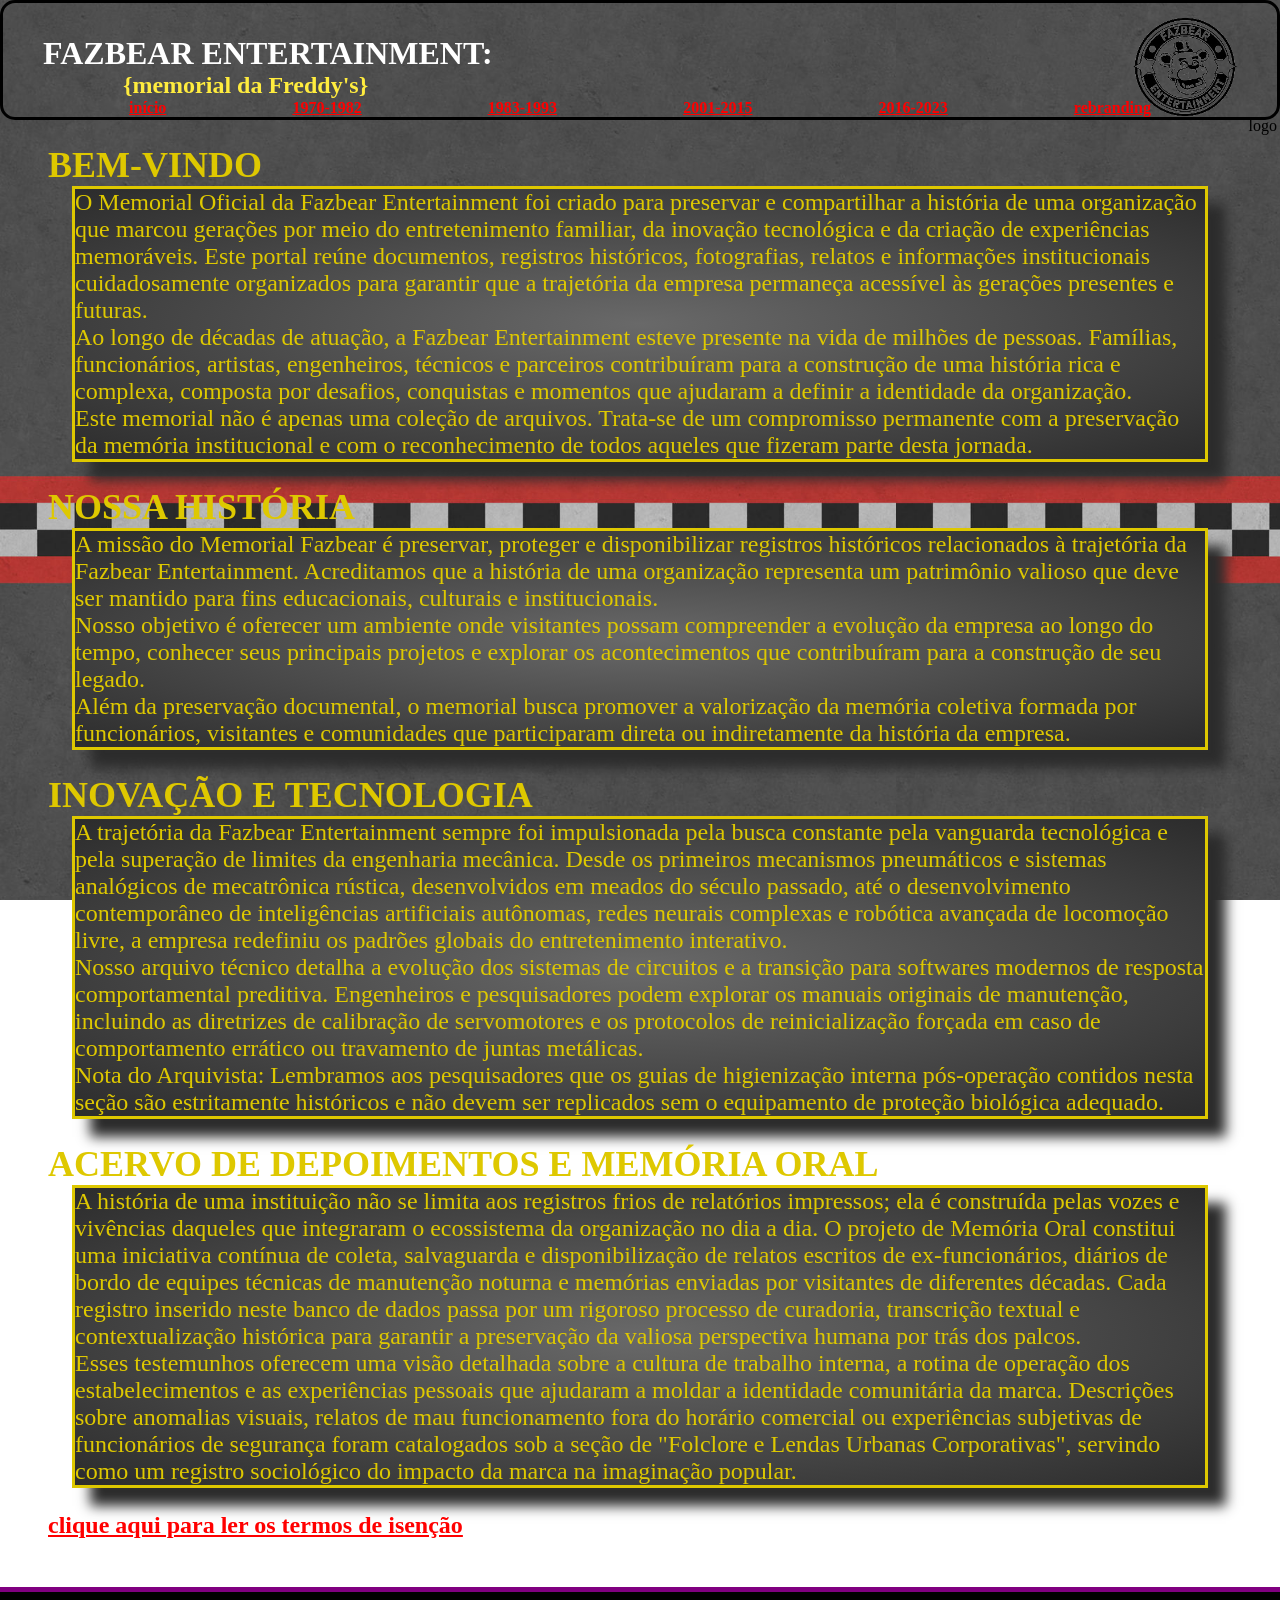
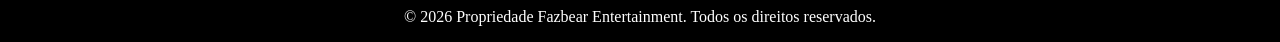
==== commit 14d6d8ae: "começo das paginais filhas" ====
--- a/index.html
+++ b/index.html
@@ -15,12 +15,9 @@
                     <h1 class="h1v1">FAZBEAR ENTERTAINMENT:</h1>
                     <h2 class="h1v1">{memorial da Freddy's}</h2>
                 </div>
-                <div class="cabecalho">
-                    <p class="prgf">"WHERE FANTASY AND FUN CAME TO LIFE"</p>
-                </div>
             </div>
             <div id="logo">
-                <img class="logo" src="./src/assets/logo.png"></img>
+                <img class="logo" src="./src/assets/logo.png">logo</img>
             </div>
         </div>
         <nav>
@@ -32,18 +29,15 @@
             <a  class="quatro" href="#parágrafo3">rebranding</a>
         </nav>
     </header>
-
     <main>
         <div id="espaco">
             <h2>BEM-VINDO</h2>
             <article id="paragrafo1">  
                 <p>O Memorial Oficial da Fazbear Entertainment foi criado para preservar e compartilhar a história de uma organização que marcou gerações por meio do entretenimento familiar, da inovação tecnológica e da criação de experiências memoráveis. Este portal reúne documentos, registros históricos, fotografias, relatos e informações institucionais cuidadosamente organizados para garantir que a trajetória da empresa permaneça acessível às gerações presentes e futuras.</p>
-
                 <p>Ao longo de décadas de atuação, a Fazbear Entertainment esteve presente na vida de milhões de pessoas. Famílias, funcionários, artistas, engenheiros, técnicos e parceiros contribuíram para a construção de uma história rica e complexa, composta por desafios, conquistas e momentos que ajudaram a definir a identidade da organização.</p>
-
                 <p>Este memorial não é apenas uma coleção de arquivos. Trata-se de um compromisso permanente com a preservação da memória institucional e com o reconhecimento de todos aqueles que fizeram parte desta jornada.</p>
-            </article>
-        </div>
+            </div>
+        </article>
         <div id="espaco">
             <h2>NOSSA HISTÓRIA</h2>
             <article id="paragrafo1">
@@ -53,33 +47,45 @@
             </article>
         </div>
         <div id="espaco">
-        <h2>PARÁGRAFO 2</h2>
+            <h2>INOVAÇÃO E TECNOLOGIA</h2>
+                <article id="paragrafo1">  
+                    <p>A trajetória da Fazbear Entertainment sempre foi impulsionada pela busca 
+                    constante pela vanguarda tecnológica e pela superação de limites da engenharia 
+                    mecânica. Desde os primeiros mecanismos pneumáticos e sistemas analógicos de mecatrônica 
+                    rústica, desenvolvidos em meados do século passado, até o desenvolvimento contemporâneo de 
+                    inteligências artificiais autônomas, redes neurais complexas e robótica avançada de locomoção 
+                    livre, a empresa redefiniu os padrões globais do entretenimento interativo.</p>
+                    <p>Nosso arquivo técnico detalha a evolução dos sistemas de circuitos e a transição para softwares 
+                    modernos de resposta comportamental preditiva. Engenheiros e pesquisadores podem explorar os manuais 
+                    originais de manutenção, incluindo as diretrizes de calibração de servomotores e os protocolos de reinicialização 
+                    forçada em caso de comportamento errático ou travamento de juntas metálicas.</p>
+                    <p>Nota do Arquivista: Lembramos aos pesquisadores que os guias de higienização interna 
+                    pós-operação contidos nesta seção são estritamente históricos e não devem ser replicados 
+                    sem o equipamento de proteção biológica adequado.</p>
+                </article>
+        </div>
+        <div id="espaco">
+        <h2>ACERVO DE DEPOIMENTOS E MEMÓRIA ORAL</h2>
             <article id="paragrafo1">  
-                <p>Lorem, ipsum dolor sit amet consectetur adipisicing elit. Cumque alias possimus ducimus, quasi asperiores expedita, quas fuga quaerat ea sapiente, voluptate esse accusantium ab? Nulla commodi qui ab consectetur cumque!
-                Lorem, ipsum dolor sit amet consectetur adipisicing elit. Cumque alias possimus ducimus, quasi asperiores expedita, quas fuga quaerat ea sapiente, voluptate esse accusantium ab? Nulla commodi qui ab consectetur cumque!
-                Lorem, ipsum dolor sit amet consectetur adipisicing elit. Cumque alias possimus ducimus, quasi asperiores expedita, quas fuga quaerat ea sapiente, voluptate esse accusantium ab? Nulla commodi qui ab consectetur cumque!
-                orem, ipsum dolor sit amet consectetur adipisicing elit. Cumque alias possimus ducimus, quasi asperiores expedita, quas fuga quaerat ea sapiente, voluptate esse accusantium ab? Nulla commodi qui ab consectetur cumque!
-                Lorem, ipsum dolor sit amet consectetur adipisicing elit. Cumque alias possimus ducimus, quasi asperiores expedita, quas fuga quaerat ea sapiente, voluptate esse accusantium ab? Nulla commodi qui ab consectetur cumque!
-                Lorem, ipsum dolor sit amet consectetur adipisicing elit. Cumque alias possimus ducimus, quasi asperiores expedita, quas fuga quaerat ea sapiente, voluptate esse accusantium ab? Nulla commodi qui ab consectetur cumque!
-                Lorem, ipsum dolor sit amet consectetur adipisicing elit. Cumque alias possimus ducimus, quasi asperiores expedita, quas fuga quaerat ea sapiente, voluptate esse accusantium ab? Nulla commodi qui ab consectetur cumque!
-                Lorem, ipsum dolor sit amet consectetur adipisicing elit. Cumque alias possimus ducimus, quasi asperiores expedita, quas fuga quaerat ea sapiente, voluptate esse accusantium ab? Nulla commodi qui ab consectetur cumque!
-                Lorem, ipsum dolor sit amet consectetur adipisicing elit. Cumque alias possimus ducimus, quasi asperiores expedita, quas fuga quaerat ea sapiente, voluptate esse accusantium ab? Nulla commodi qui ab consectetur cumque!
-                Lorem, ipsum dolor sit amet consectetur adipisicing elit. Cumque alias possimus ducimus, quasi asperiores expedita, quas fuga quaerat ea sapiente, voluptate esse accusantium ab? Nulla commodi qui ab consectetur cumque!</p>
+                <p>A história de uma instituição não se limita aos registros frios de relatórios impressos; 
+                ela é construída pelas vozes e vivências daqueles que integraram o ecossistema da organização no 
+                dia a dia. O projeto de Memória Oral constitui uma iniciativa contínua de coleta, salvaguarda e 
+                disponibilização de relatos escritos de ex-funcionários, diários de bordo 
+                de equipes técnicas de manutenção noturna e memórias enviadas por visitantes de diferentes 
+                décadas. Cada registro inserido neste banco de dados passa por um rigoroso processo de curadoria, 
+                transcrição textual e contextualização histórica para garantir a preservação da valiosa 
+                perspectiva humana por trás dos palcos.</p>
+                <p>Esses testemunhos oferecem uma visão detalhada sobre a cultura de trabalho interna, 
+                a rotina de operação dos estabelecimentos e as experiências pessoais que ajudaram a moldar 
+                a identidade comunitária da marca. Descrições sobre anomalias visuais, relatos de mau 
+                funcionamento fora do horário comercial ou experiências subjetivas de funcionários de segurança 
+                foram catalogados sob a seção de "Folclore e Lendas Urbanas Corporativas", 
+                servindo como um registro sociológico do impacto da marca na imaginação popular.</p>
             </article>
         </div>
         <div id="espaco">
-        <h2>PARÁGRAFO 3</h2>
-            <article id="paragrafo1">  
-                <p>Lorem, ipsum dolor sit amet consectetur adipisicing elit. Cumque alias possimus ducimus, quasi asperiores expedita, quas fuga quaerat ea sapiente, voluptate esse accusantium ab? Nulla commodi qui ab consectetur cumque!
-                Lorem, ipsum dolor sit amet consectetur adipisicing elit. Cumque alias possimus ducimus, quasi asperiores expedita, quas fuga quaerat ea sapiente, voluptate esse accusantium ab? Nulla commodi qui ab consectetur cumque!
-                Lorem, ipsum dolor sit amet consectetur adipisicing elit. Cumque alias possimus ducimus, quasi asperiores expedita, quas fuga quaerat ea sapiente, voluptate esse accusantium ab? Nulla commodi qui ab consectetur cumque!
-                orem, ipsum dolor sit amet consectetur adipisicing elit. Cumque alias possimus ducimus, quasi asperiores expedita, quas fuga quaerat ea sapiente, voluptate esse accusantium ab? Nulla commodi qui ab consectetur cumque!
-                Lorem, ipsum dolor sit amet consectetur adipisicing elit. Cumque alias possimus ducimus, quasi asperiores expedita, quas fuga quaerat ea sapiente, voluptate esse accusantium ab? Nulla commodi qui ab consectetur cumque!
-                Lorem, ipsum dolor sit amet consectetur adipisicing elit. Cumque alias possimus ducimus, quasi asperiores expedita, quas fuga quaerat ea sapiente, voluptate esse accusantium ab? Nulla commodi qui ab consectetur cumque!
-                Lorem, ipsum dolor sit amet consectetur adipisicing elit. Cumque alias possimus ducimus, quasi asperiores expedita, quas fuga quaerat ea sapiente, voluptate esse accusantium ab? Nulla commodi qui ab consectetur cumque!
-                Lorem, ipsum dolor sit amet consectetur adipisicing elit. Cumque alias possimus ducimus, quasi asperiores expedita, quas fuga quaerat ea sapiente, voluptate esse accusantium ab? Nulla commodi qui ab consectetur cumque!
-                Lorem, ipsum dolor sit amet consectetur adipisicing elit. Cumque alias possimus ducimus, quasi asperiores expedita, quas fuga quaerat ea sapiente, voluptate esse accusantium ab? Nulla commodi qui ab consectetur cumque!
-                Lorem, ipsum dolor sit amet consectetur adipisicing elit. Cumque alias possimus ducimus, quasi asperiores expedita, quas fuga quaerat ea sapiente, voluptate esse accusantium ab? Nulla commodi qui ab consectetur cumque!</p>
+            <article >
+                <a id="isençao" href="./src/Pages/termos de isenção.html">clique aqui para ler os termos de isenção</a>
             </article>
         </div>
     </main>
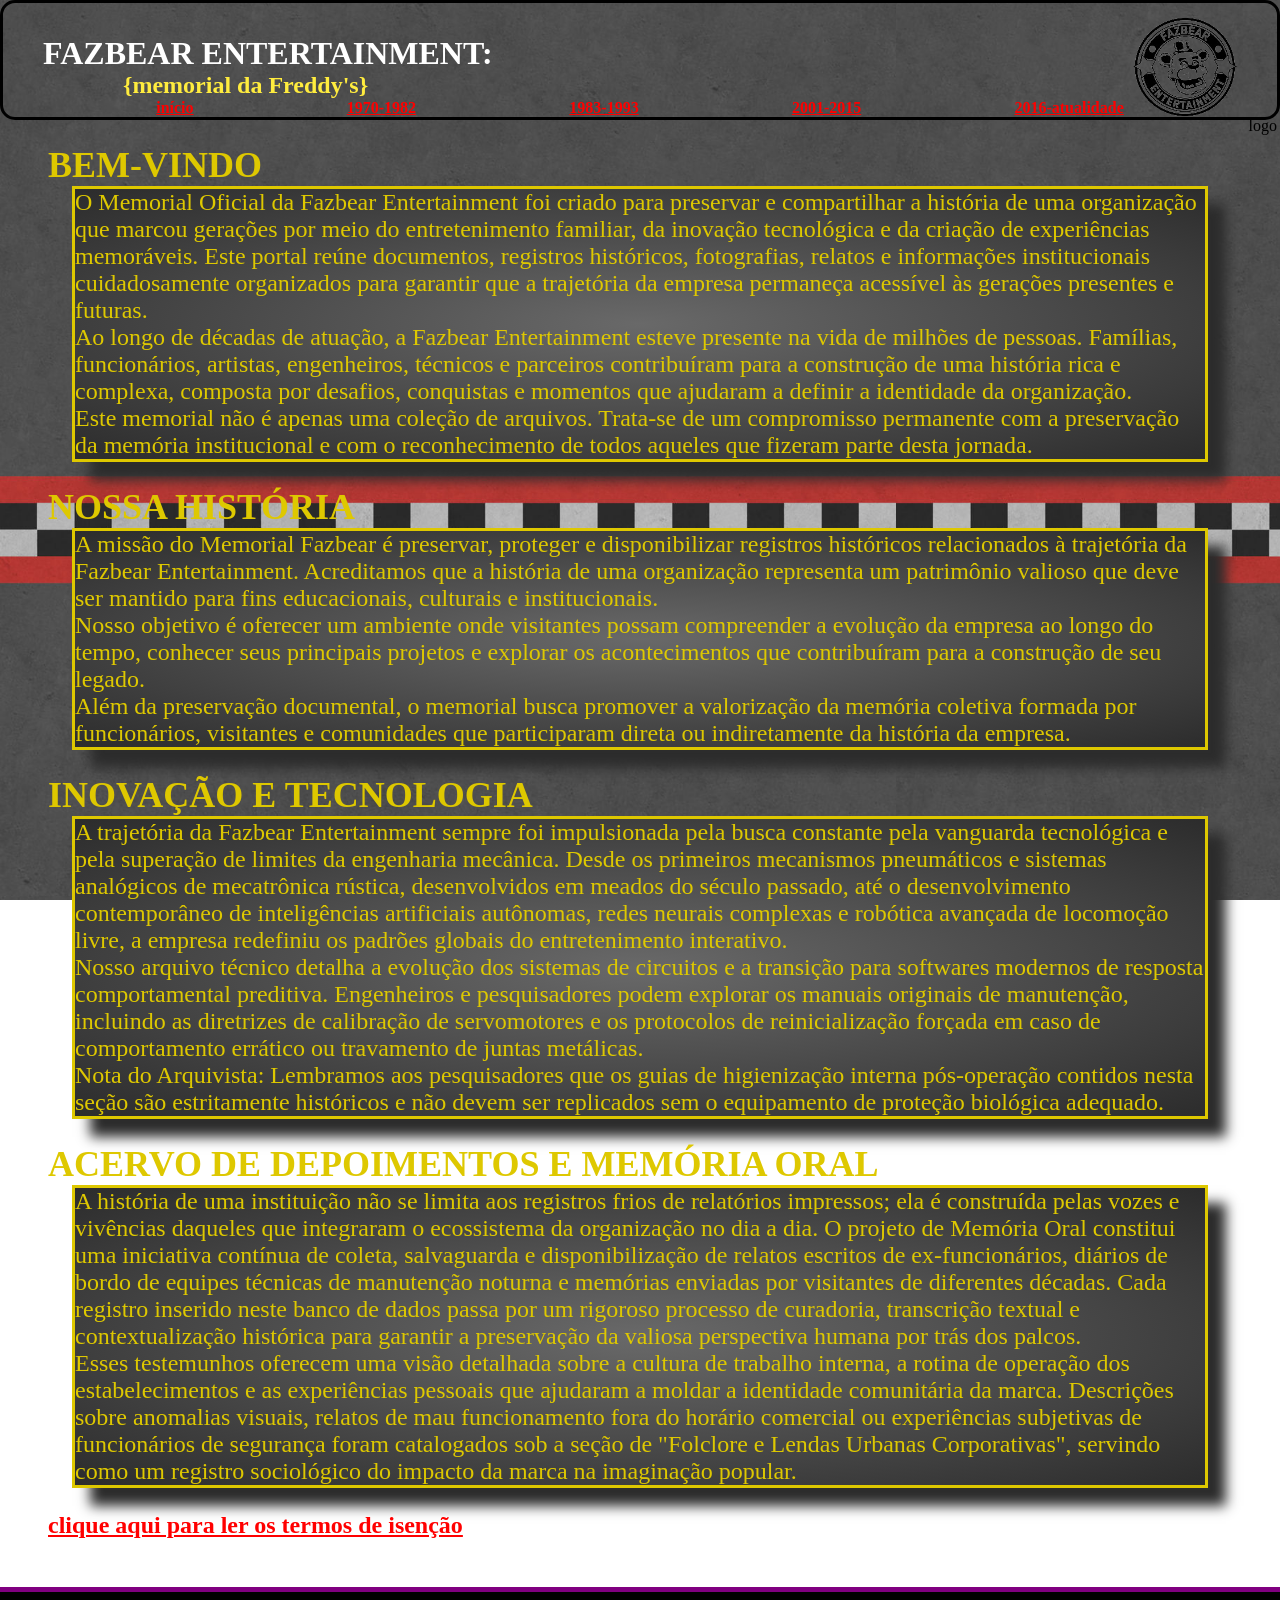
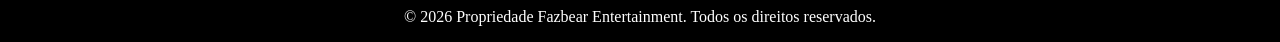
==== commit ef093427: "finalização" ====
--- a/index.html
+++ b/index.html
@@ -23,10 +23,9 @@
         <nav>
             <a class="start" href="./index.html">início</a>
             <a class="um" href="./src/Pages/1970.html">1970-1982</a>
-            <a class="dois" href="#parágrafo1">1983-1993</a>
-            <a  class="tres" href="#parágrafo2">2001-2015</a>
-            <a  class="quatro" href="#parágrafo3">2016-2023</a>
-            <a  class="quatro" href="#parágrafo3">rebranding</a>
+            <a class="dois" href="./src/Pages/1983.html">1983-1993</a>
+            <a  class="tres" href="./src/Pages/2001.html">2001-2015</a>
+            <a  class="quatro" href="./src/Pages/2016.html">2016-atualidade</a>
         </nav>
     </header>
     <main>
